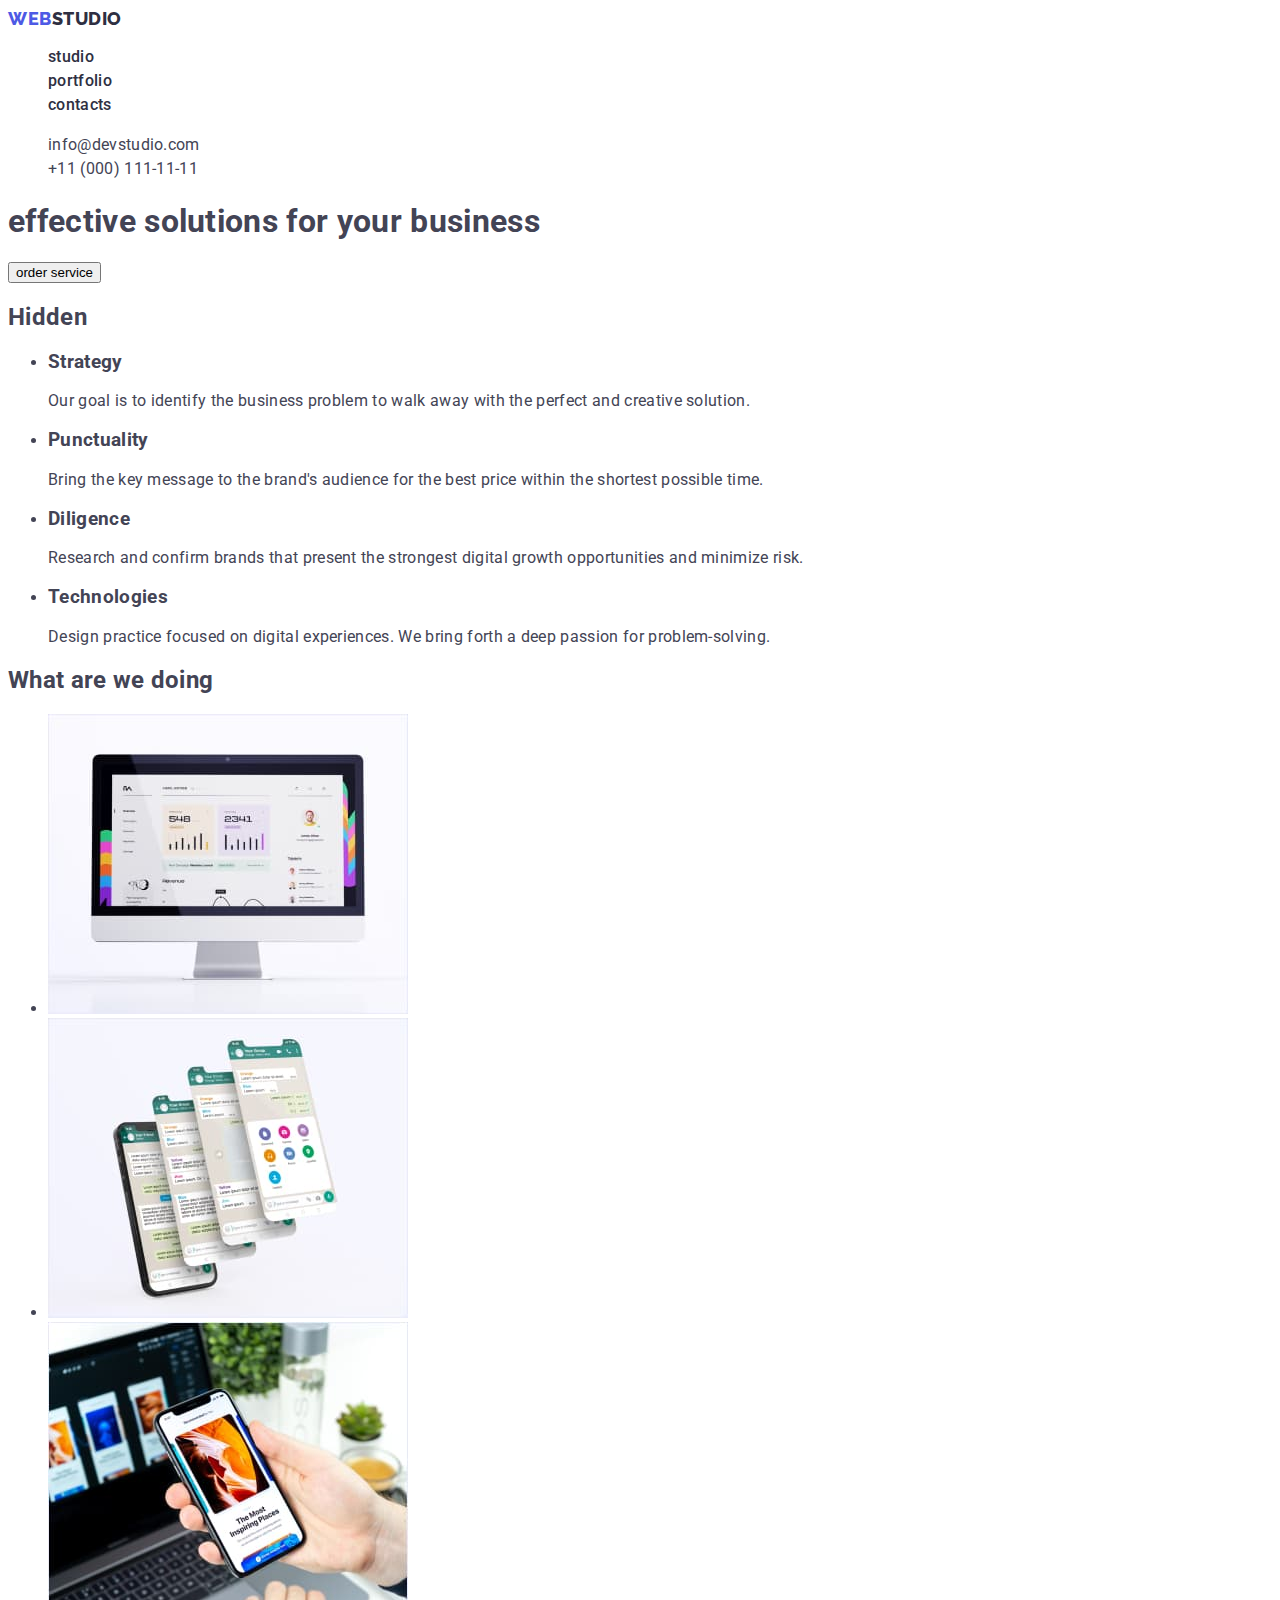
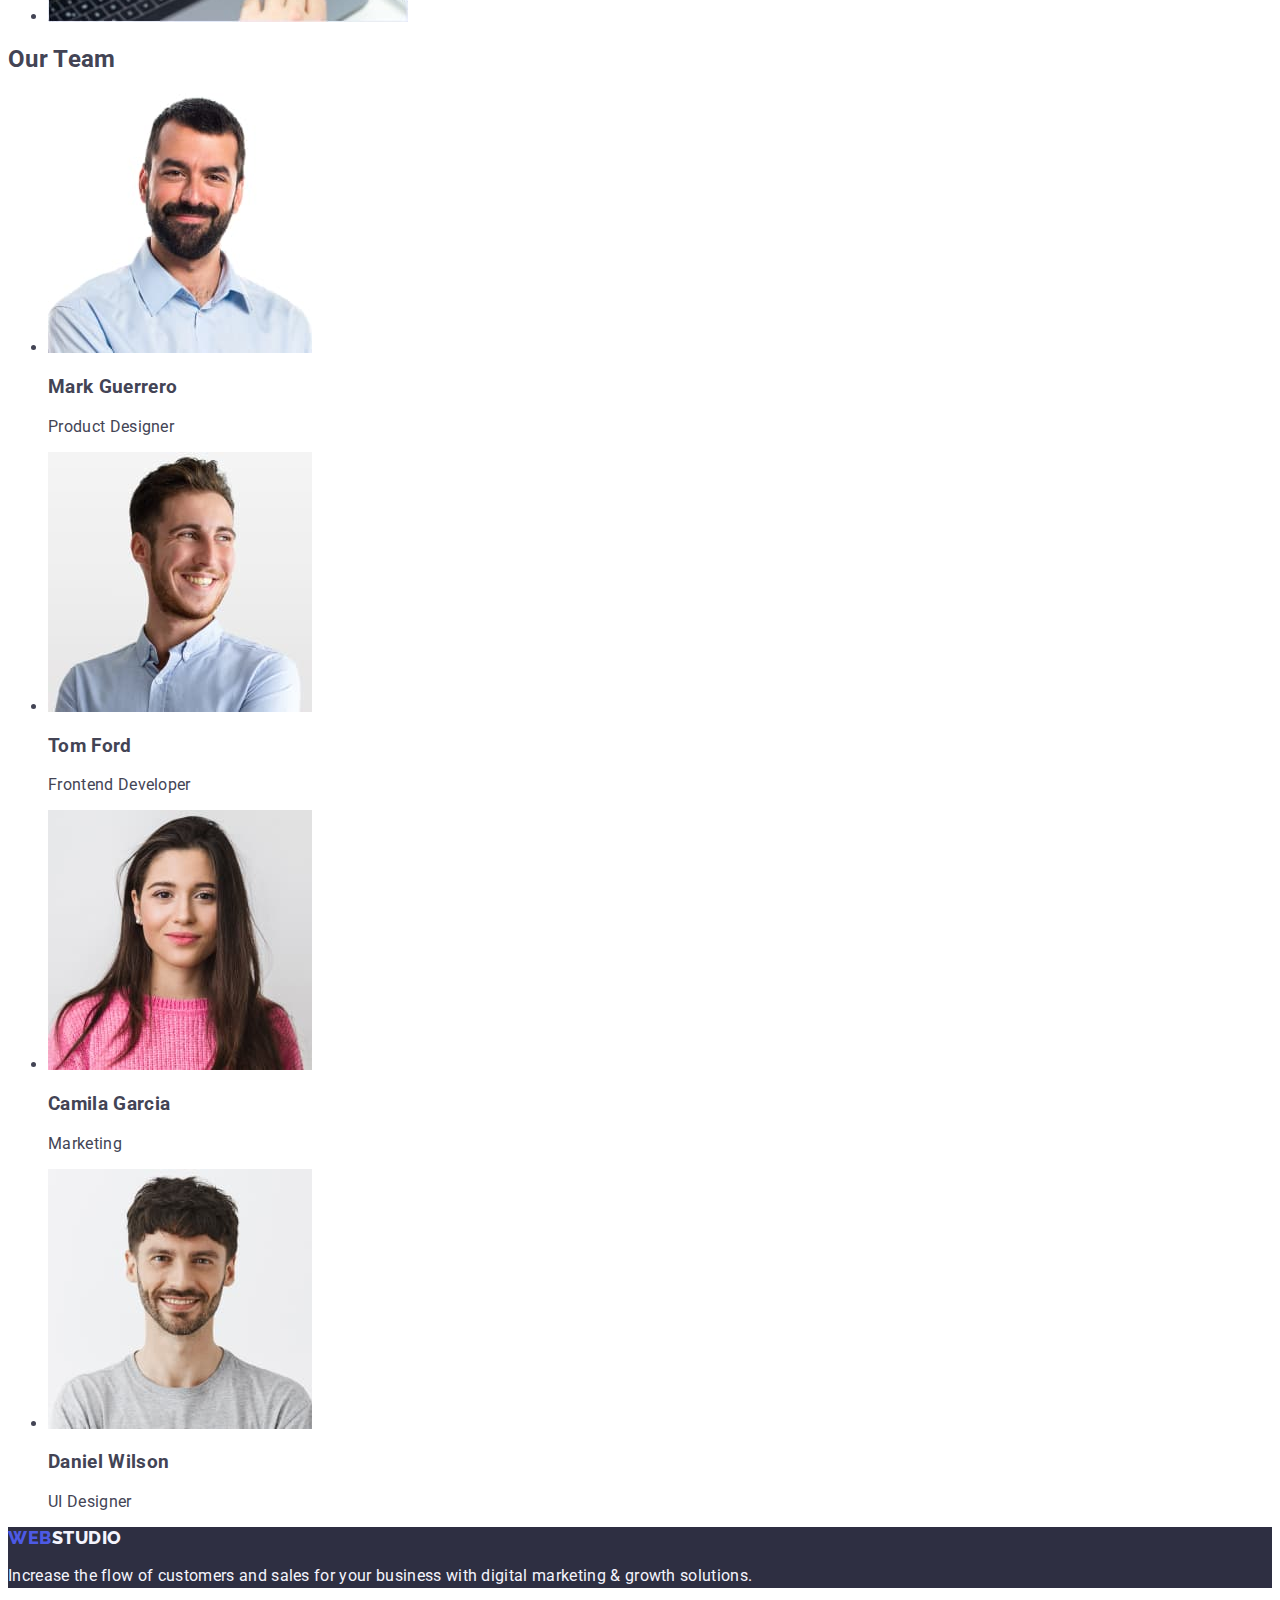
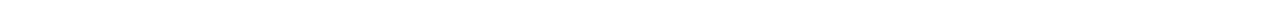
==== index.html @ 90126001 "update index.html" ====
<!DOCTYPE html>
<html lang="en">

<head>
    <meta charset="UTF-8">
    <meta name="viewport" content="width=device-width, initial-scale=1.0">
    <link rel="preconnect" href="https://fonts.googleapis.com">
    <link rel="preconnect" href="https://fonts.gstatic.com" crossorigin>
    <link
        href="https://fonts.googleapis.com/css2?family=Raleway:wght@800&family=Roboto:wght@400;500;700;900&display=swap"
        rel="stylesheet">
    <link rel="stylesheet" href="./css/styles.css">
    <title>web studio</title>
</head>

<body>
    <header class="header">
        <nav class="header-nav">
            <a class="header-nav__logo-blue link" href="./index.html">web<span
                    class="header-nav__logo-black">studio</span></a>
            <ul class="header-nav__list list">
                <li class="header-nav__item">
                    <a class="header-nav__link link" href="./index.html">studio</a>
                </li>
                <li class="header-nav__item">
                    <a class="header-nav__link link" href="./portfolio.html">portfolio</a>
                </li>
                <li class="header-nav__item">
                    <a class="header-nav__link link" href="">contacts</a>
                </li>
            </ul>
        </nav>
        <address class="header-contacts">
            <ul class="header-contacts__list list">
                <li class="header-contacts__item">
                    <a class="header-contacts__link link" href="mailto:info@devstudio.com">info@devstudio.com</a>
                </li>
                <li class="header-contacts__item">
                    <a class="header-contacts__link link" href="tel:+110001111111">+11 (000) 111-11-11</a>
                </li>
            </ul>
        </address>
    </header>

    <main>
        <section>
            <h1>effective solutions for your business</h1>
            <button type="button">order service</button>
        </section>

        <section>
            <!-- hidden title h2 -->
            <h2>Hidden</h2>
            <ul>
                <li>
                    <h3>Strategy</h3>
                    <p>
                        Our goal is to identify the business problem to walk away with the
                        perfect and creative solution.
                    </p>
                </li>
                <li>
                    <h3>Punctuality</h3>
                    <p>
                        Bring the key message to the brand's audience for the best price
                        within the shortest possible time.
                    </p>
                </li>
                <li>
                    <h3>Diligence</h3>
                    <p>
                        Research and confirm brands that present the strongest digital
                        growth opportunities and minimize risk.
                    </p>
                </li>
                <li>
                    <h3>Technologies</h3>
                    <p>
                        Design practice focused on digital experiences. We bring forth a
                        deep passion for problem-solving.
                    </p>
                </li>
            </ul>
        </section>
        
        <section>
            <h2>What are we doing</h2>
            <ul>
                <li>
                    <img 
                     src="./images/work1.jpg" 
                     alt="computer-monitor"
                     width="360" 
                    >
                </li>
                <li>
                    <img 
                     src="./images/work2.jpg" 
                     alt="phone-application"
                     width="360" 
                    >
                </li>
                <li>
                    <img 
                    src="./images/work3.jpg" 
                    alt="laptop-and-phone" 
                    width="360" 
                    >
                </li>
            </ul>
        </section>
        
        <section>
            <h2>Our Team</h2>
            <ul>
                <li>
                    <img src="./images/team-1.jpg" alt="photo Mark Guerrero" width="264" >
                    <h3>Mark Guerrero</h3>
                    <p>Product Designer</p>
                </li>
                <li>
                    <img src="./images/team-2.jpg" alt="photo Tom Ford" width="264" >
                    <h3>Tom Ford</h3>
                    <p>Frontend Developer</p>
                </li>
                <li>
                    <img 
                     src="./images/team-3.jpg"
                     alt="photo Camila Garcia" width="264" 
                     >
                    <h3>Camila Garcia</h3>
                    <p>Marketing</p>
                </li>
                <li>
                    <img src="./images/team-4.jpg" alt="photo Daniel Wilson" width="264" >
                    <h3>Daniel Wilson</h3>
                    <p>UI Designer</p>
                </li>
            </ul>
        </section>
    </main>

    <footer class="footer">
        <a class="footer__logo-blue link" href="./index.html">Web<span class="footer__logo-white">Studio</span></a>
        <p class="footer__text">
            Increase the flow of customers and sales for your business with digital
            marketing & growth solutions.
        </p>
    </footer>
    </body>
    
    </html>
---- css/styles.css ----
:root {
    --color-iris: #4d5ae5;
    --color-ocean: #404bbf;
    --color-navy-blue: #2e2f42;
    --color-green: #31d0aa;
    --color-slate: #434455;
    --color-light-slate: #8e8f99;
    --color-cornflower: #e7e9fc;
    --color-cloud: #f4f4fd;
    --color-navy-blue-modal: #2e2f42;
    --color-grey: #2e2f42;
    --color-white: #ffffff;
    --color-dairy: #fcfcfc;
}

body {
    font-family: 'Roboto', sans-serif;
    color: var(--color-slate);
    background-color: var(--color-white);
    font-size: 16px;
    letter-spacing: 0.02em;
}

.list {
    list-style: none;
}

.link {
    text-decoration: none;
}

/* Page Studio */

.header-nav__logo-blue {
    color: var(--color-iris);
    font-family: 'Raleway', sans-serif;
    font-weight: 800;
    font-size: 18px;
    line-height: 1.17;
    letter-spacing: 0.03em;
    text-transform: uppercase;
}

.header-nav__logo-black {
    color: var(--color-navy-blue);
    font-family: 'Raleway', sans-serif;
    font-weight: 800;
    font-size: 18px;
    line-height: 1.17;
    letter-spacing: 0.03em;
    text-transform: uppercase;
}

.header-nav__link {
    color: var(--color-navy-blue);
    font-weight: 500;
    font-size: 16px;
    line-height: 1.5;
}

.header-nav__link:hover,
.header-nav__link:focus {
    color: var(--color-ocean);
}

.header-contacts {
    font-style: normal;
}

.header-contacts__link {
    color: var(--color-slate);
    font-weight: 400;
    font-size: 16px;
    line-height: 1.5;
}

.header-contacts__link:hover,
.header-contacts__link:focus {
    color: var(--color-ocean);
}

.hero {
    background-color: var(--color-navy-blue);
}

.hero__title {
    color: var(--color-white);
    font-weight: 700;
    font-size: 56px;
    line-height: 1.07;
    letter-spacing: 0.02em;
    text-align: center;
}

.hero__button {
    color: var(--color-white);
    background-color: var(--color-iris);
    font-family: 'Roboto', sans-serif;
    font-weight: 500;
    font-size: 16px;
    line-height: 1.5;
    letter-spacing: 0.04em;
    cursor: pointer;
}

.hero__button:hover,
.hero__button:focus {
    background-color: var(--color-ocean);
}

.company__title {
    color: var(--color-navy-blue);
    font-weight: 500;
    font-size: 20px;
    line-height: 1.2;
    letter-spacing: 0.02em;
}

.company__text {
    color: var(--color-slate);
    font-weight: 400;
    font-size: 16px;
    line-height: 1.5;
}

.works__title {
    color: var(--color-navy-blue);
    font-weight: 700;
    font-size: 36px;
    line-height: 1.11;
    text-align: center;
    text-transform: capitalize;
}

.team {
    background-color: var(--color-cloud);
}

.team__title {
    color: var(--color-navy-blue);
    font-weight: 700;
    font-size: 36px;
    line-height: 1.11;
    text-align: center;
    letter-spacing: 0.02em;
    text-transform: capitalize;
}

.team__list {
    background-color: var(--color-white);
}

.team__item {
    background-color: var(--color-white);
}

.team__specialist {
    color: var(--color-navy-blue);
    font-weight: 500;
    font-size: 20px;
    line-height: 1.2;
    letter-spacing: 0.02em;
}

.team__job-title {
    color: var(--color-slate);
    font-weight: 400;
    font-size: 16px;
    line-height: 1.5;
}

.footer {
    background-color: var(--color-navy-blue);
}

.footer__logo-blue {
    color: var(--color-iris);
    font-family: 'Raleway', sans-serif;
    font-weight: 800;
    font-size: 18px;
    line-height: 1.17;
    letter-spacing: 0.03em;
    text-transform: uppercase;
}

.footer__logo-white {
    color: var(--color-cloud);
    font-family: 'Raleway', sans-serif;
    font-weight: 800;
    font-size: 18px;
    line-height: 1.17;
    letter-spacing: 0.03em;
    text-transform: uppercase;
}

.footer__text {
    color: var(--color-cloud);
    font-weight: 400;
    font-size: 16px;
    line-height: 1.5;
}

/* Page Portfolio */

.gallery-filter__button {
    color: var(--color-iris);
    background-color: var(--color-cloud);
    font-family: 'Roboto', sans-serif;
    font-weight: 500;
    font-size: 16px;
    line-height: 1.5;
    letter-spacing: 0.04em;
    cursor: pointer;
}

.gallery-filter__button:hover,
.gallery-filter__button:focus {
    color: var(--color-white);
    background-color: var(--color-ocean);
}

.gallery__title {
    color: var(--color-navy-blue);
    font-weight: 500;
    font-size: 20px;
    line-height: 1.2;
    letter-spacing: 0.02em;
}

.gallery__text {
    color: var(--color-slate);
    font-weight: 400;
    font-size: 16px;
    line-height: 1.5;
    letter-spacing: 0.02em;
}
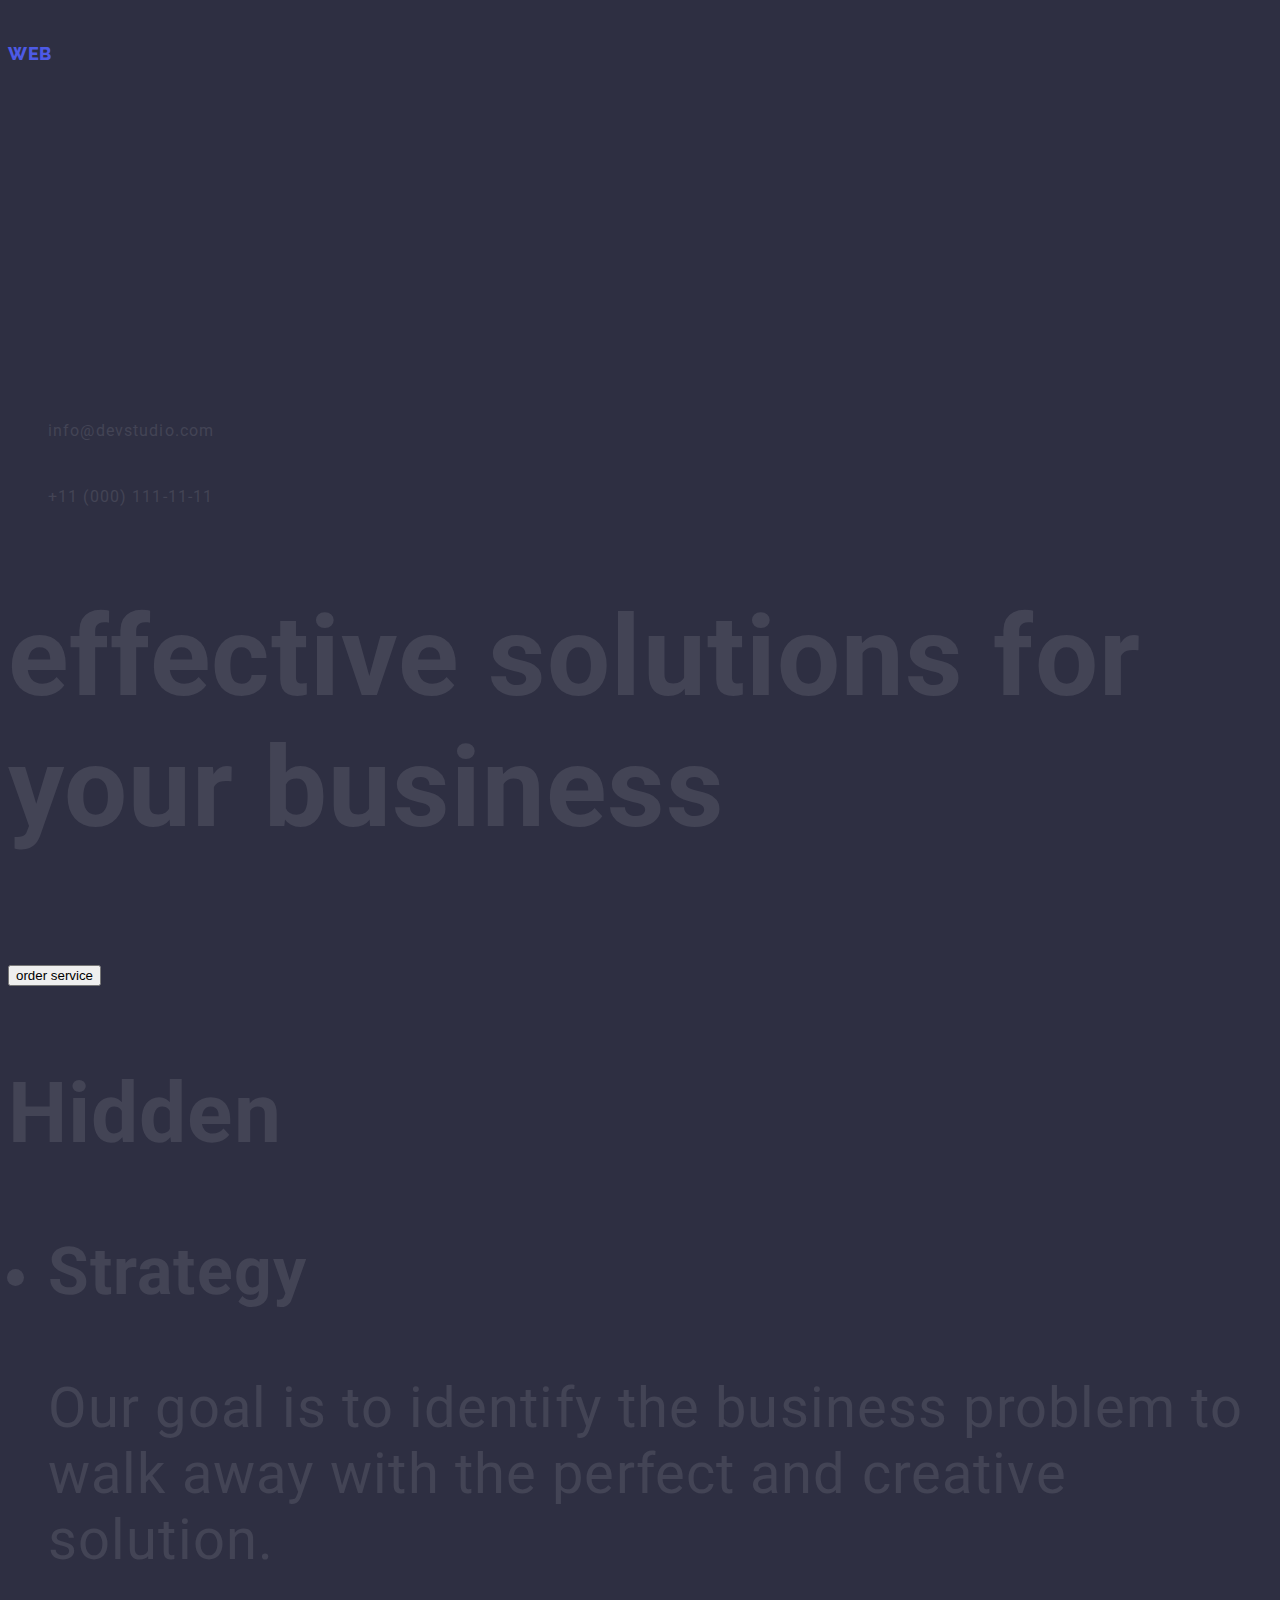
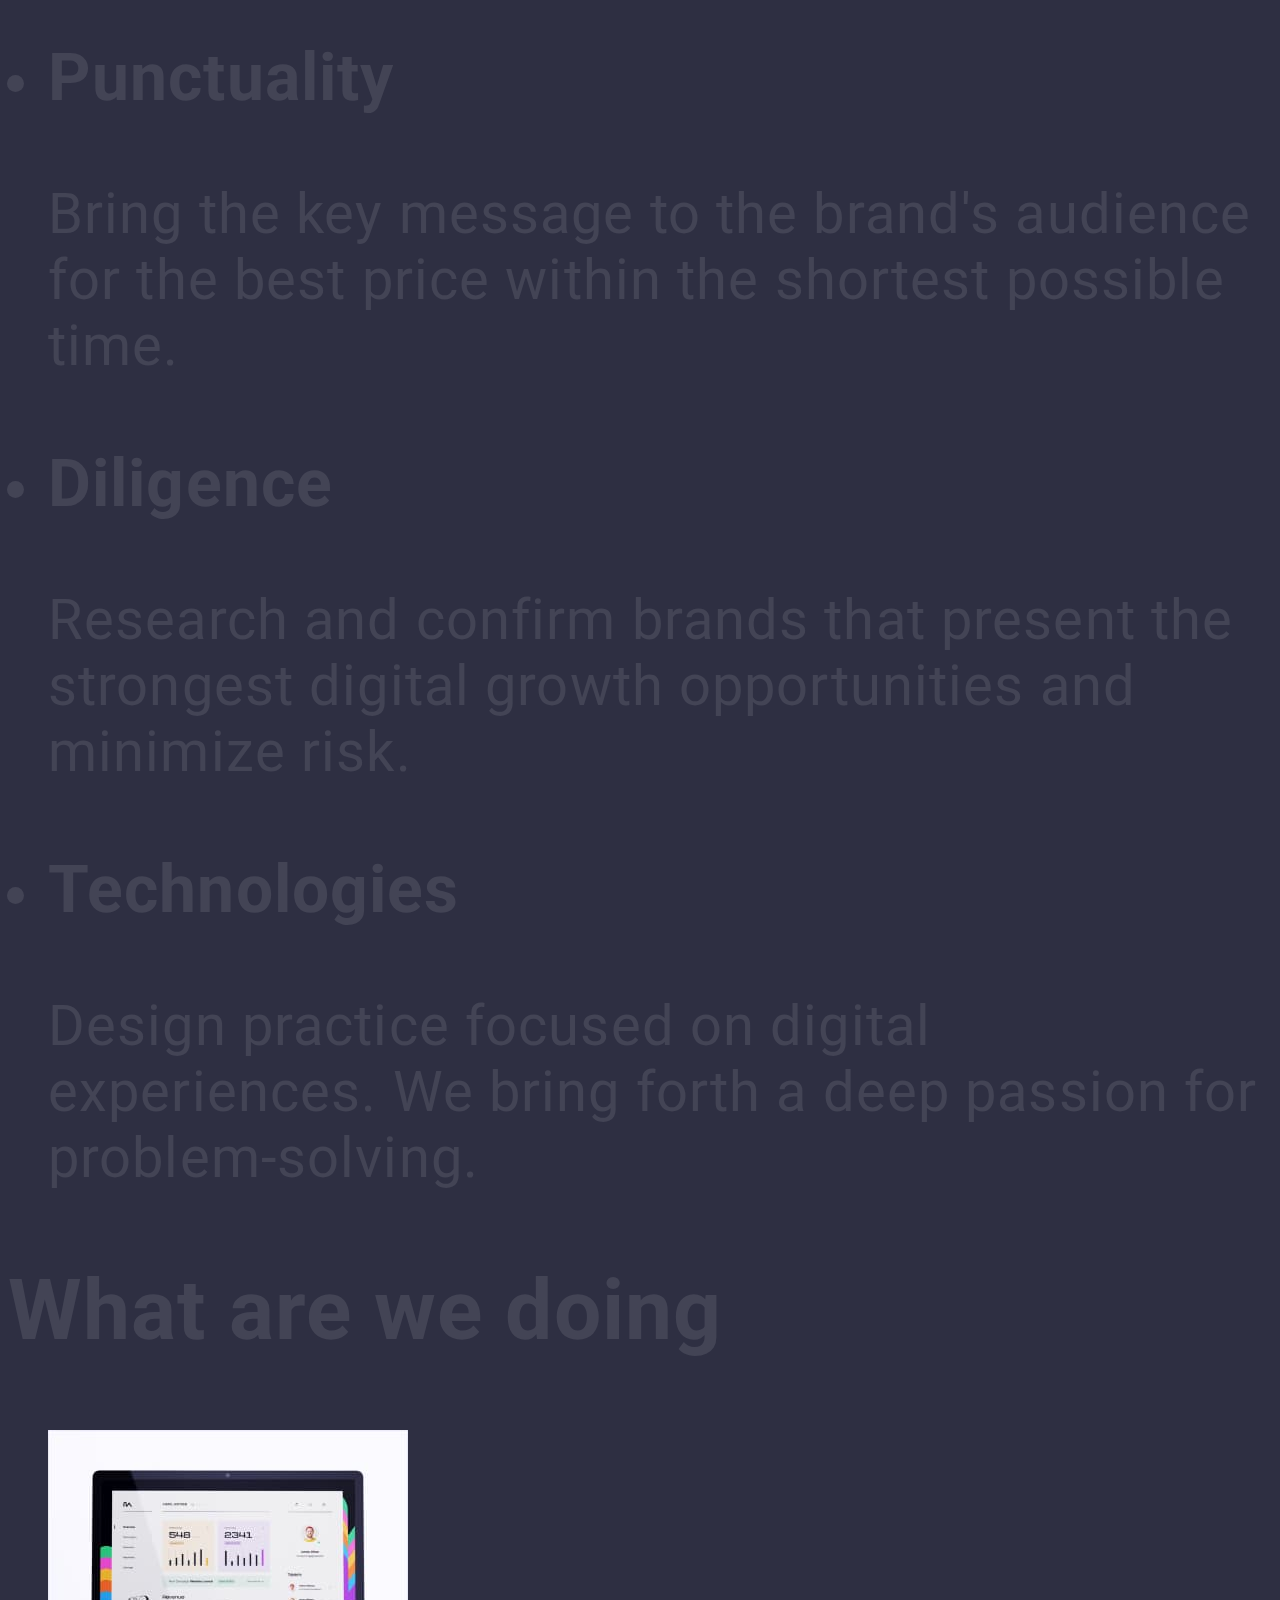
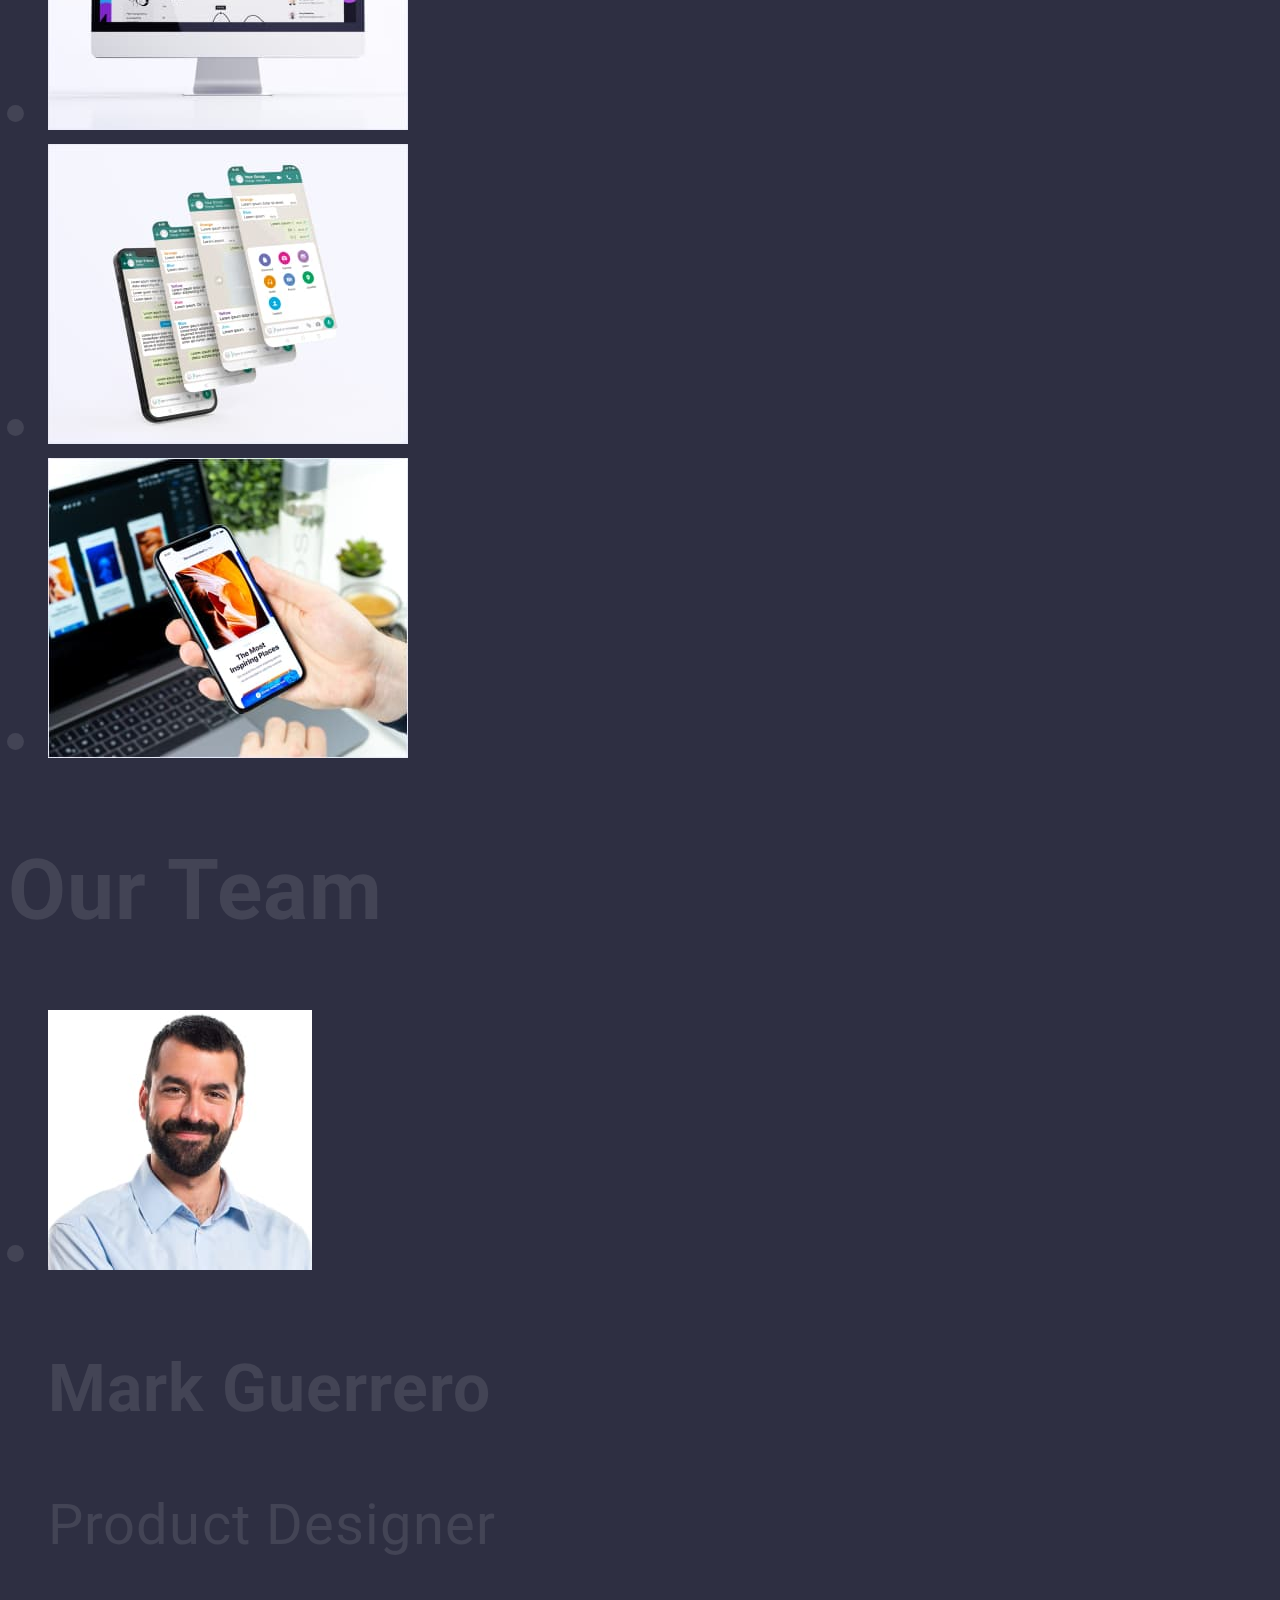
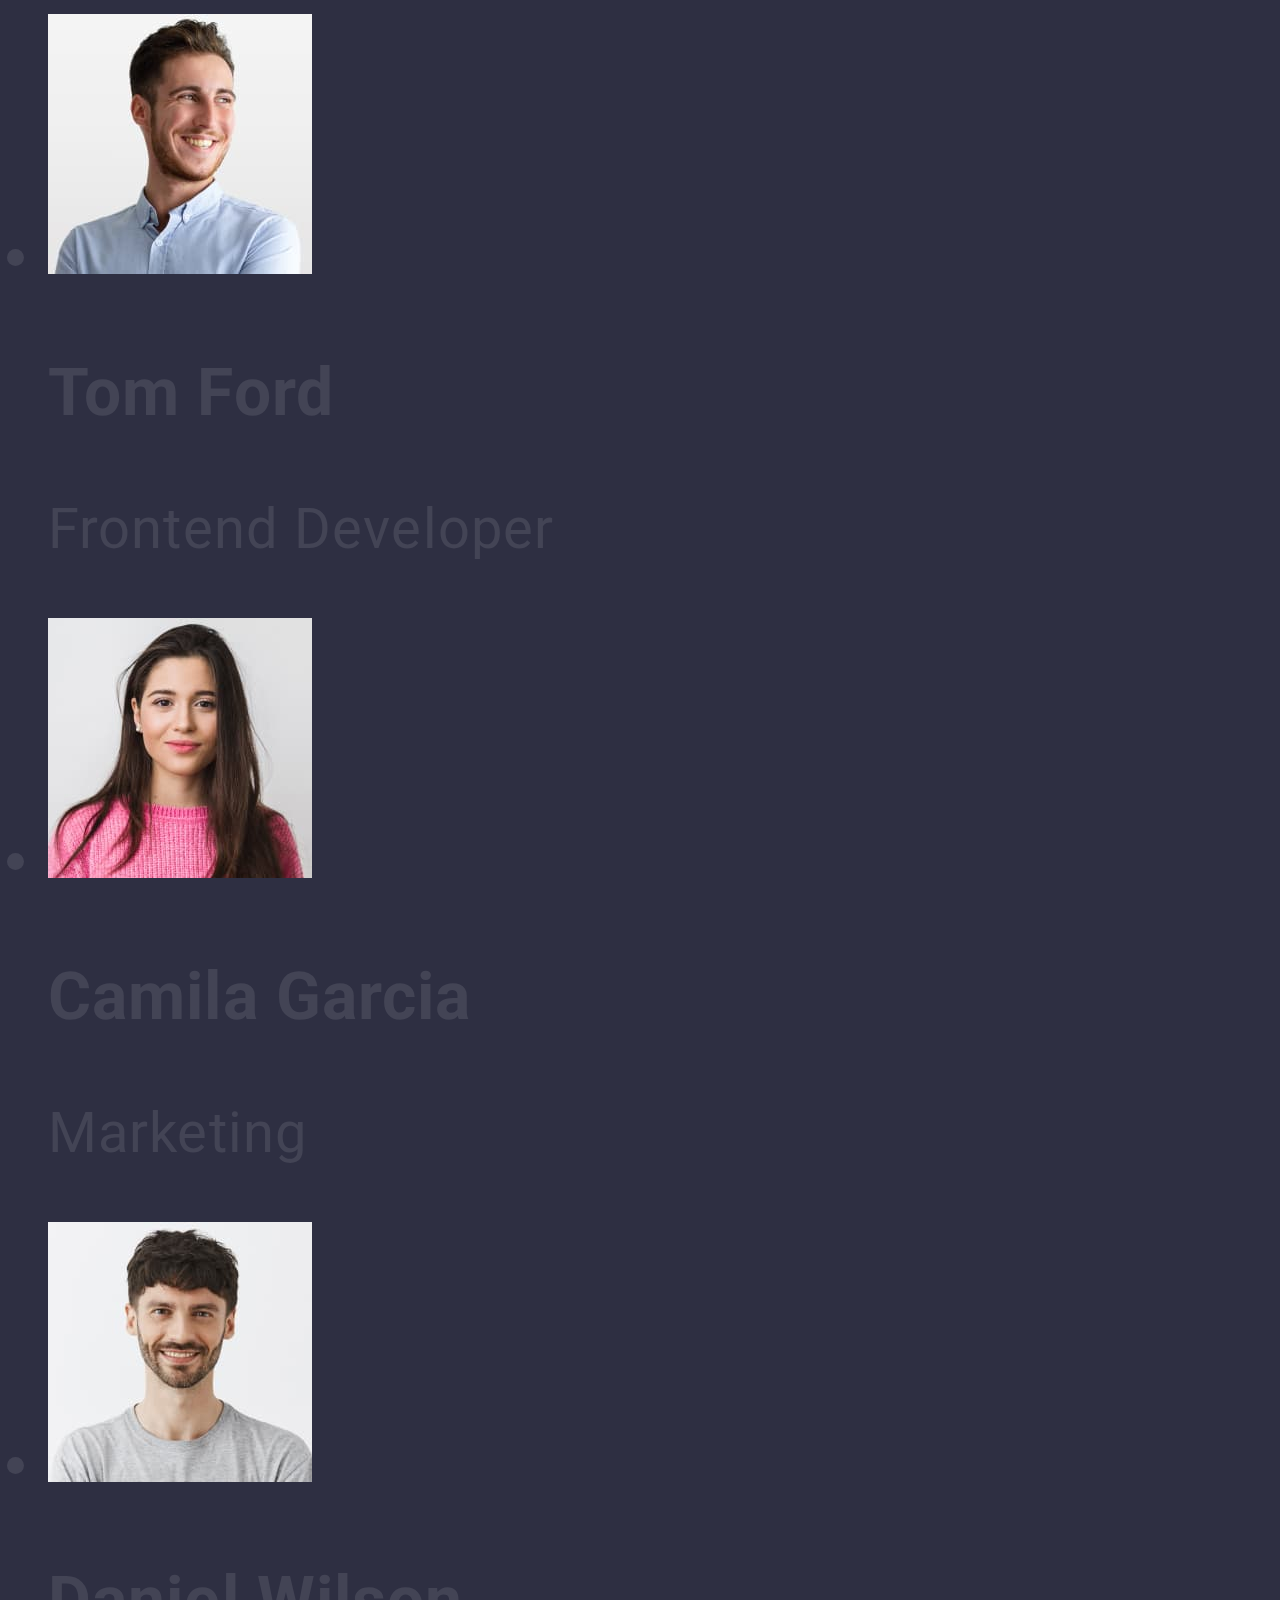
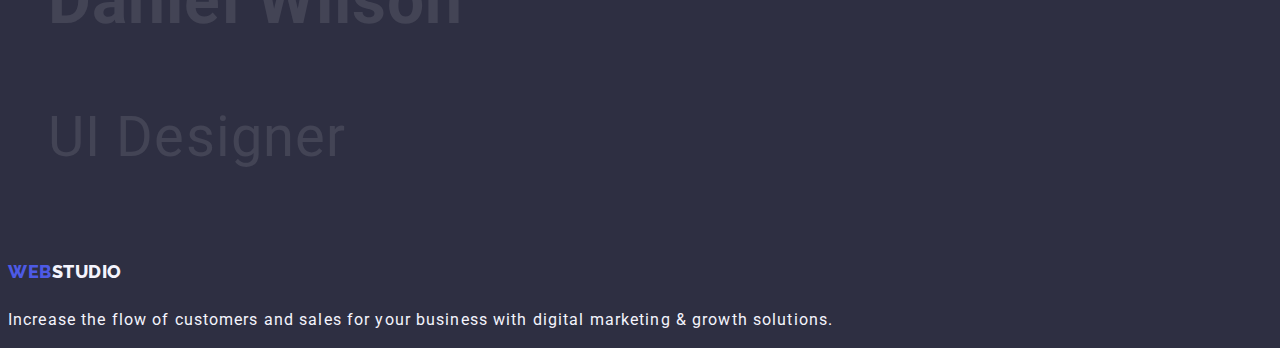
==== commit 21e0ecb5: "update index.html" ====
--- a/index.html
+++ b/index.html
@@ -2,31 +2,32 @@
 <html lang="en">
 
 <head>
-    <meta charset="UTF-8">
-    <meta name="viewport" content="width=device-width, initial-scale=1.0">
-    <link rel="preconnect" href="https://fonts.googleapis.com">
-    <link rel="preconnect" href="https://fonts.gstatic.com" crossorigin>
+    <meta charset="UTF-8" />
+    <meta name="viewport" content="width=device-width, initial-scale=1.0" />
+    <link rel="preconnect" href="https://fonts.googleapis.com" />
+    <link rel="preconnect" href="https://fonts.gstatic.com" crossorigin />
     <link
         href="https://fonts.googleapis.com/css2?family=Raleway:wght@800&family=Roboto:wght@400;500;700;900&display=swap"
-        rel="stylesheet">
-    <link rel="stylesheet" href="./css/styles.css">
-    <title>web studio</title>
+        rel="stylesheet" />
+    <link rel="stylesheet" href="./css/styles.css" />
+    <link rel="shortcut icon" href="./images/favicon.ico" />
+    <title>Portfolio</title>
 </head>
 
 <body>
     <header class="header">
         <nav class="header-nav">
-            <a class="header-nav__logo-blue link" href="./index.html">web<span
-                    class="header-nav__logo-black">studio</span></a>
+            <a class="header-nav__logo-blue link" href="./index.html">Web<span
+                    class="header-nav__logo-black">Studio</span></a>
             <ul class="header-nav__list list">
                 <li class="header-nav__item">
-                    <a class="header-nav__link link" href="./index.html">studio</a>
+                    <a class="header-nav__link link" href="./index.html">Studio</a>
                 </li>
                 <li class="header-nav__item">
-                    <a class="header-nav__link link" href="./portfolio.html">portfolio</a>
+                    <a class="header-nav__link link" href="./portfolio.html">Portfolio</a>
                 </li>
                 <li class="header-nav__item">
-                    <a class="header-nav__link link" href="">contacts</a>
+                    <a class="header-nav__link link" href="">Contacts</a>
                 </li>
             </ul>
         </nav>
--- a/css/styles.css
+++ b/css/styles.css
@@ -16,11 +16,31 @@
 body {
     font-family: 'Roboto', sans-serif;
     color: var(--color-slate);
-    background-color: var(--color-white);
-    font-size: 16px;
-    letter-spacing: 0.02em;
-}
-
+    background-color: #2e2f42;
+    font-size: 56px;
+    letter-spacing: 0.02em;
+}
+
+.button {
+    line-height: 1.5;
+    letter-spacing: 0.04em;
+    color: #ffffff;
+    background-color: #4D5AE5;
+    font-family: "Roboto", sans-serif;
+    font-weight: 500;
+    font-size: 16px;
+    cursor: pointer;
+    transition: background-color 0.3s ease;
+    /* Доданий перехід для зміни кольору фону */
+}
+
+.button:hover {
+    background-color: #404BBF;
+}
+
+.button:focus {
+    background-color: #404BBF;
+}
 .list {
     list-style: none;
 }
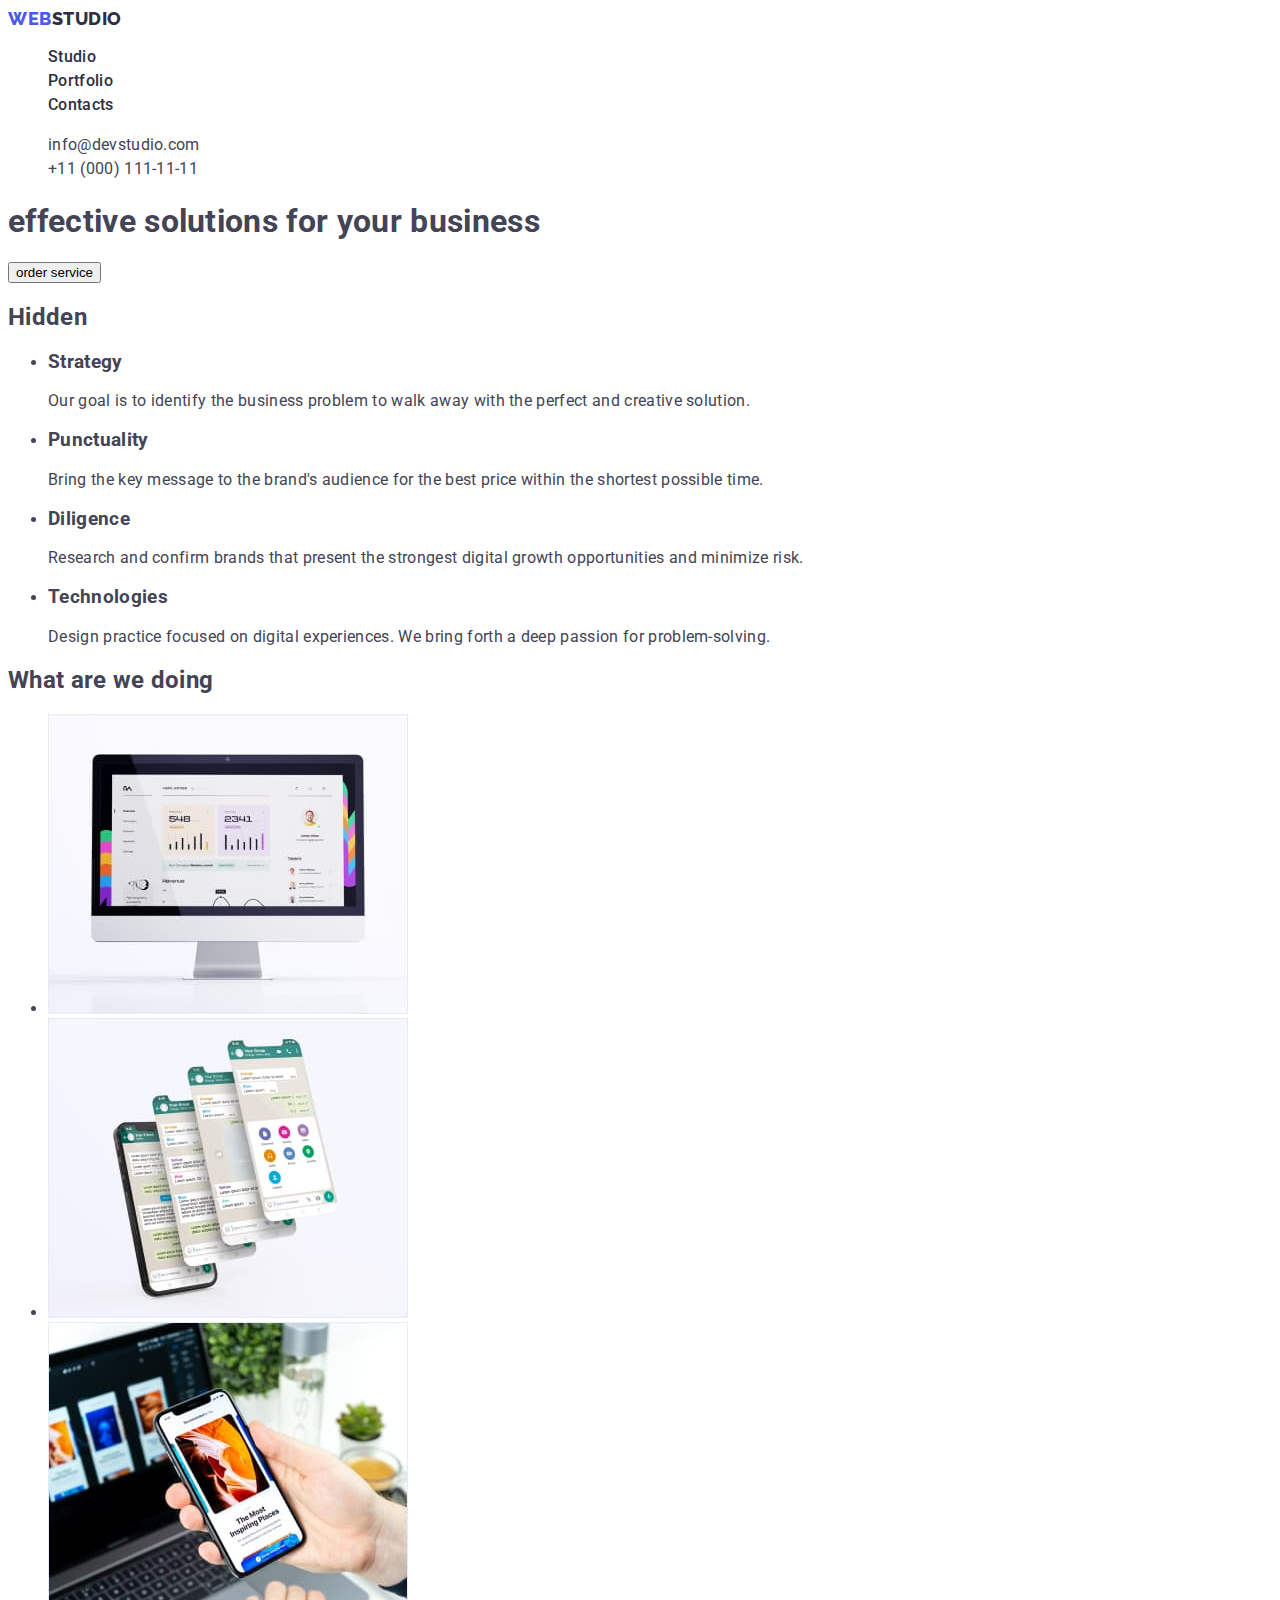
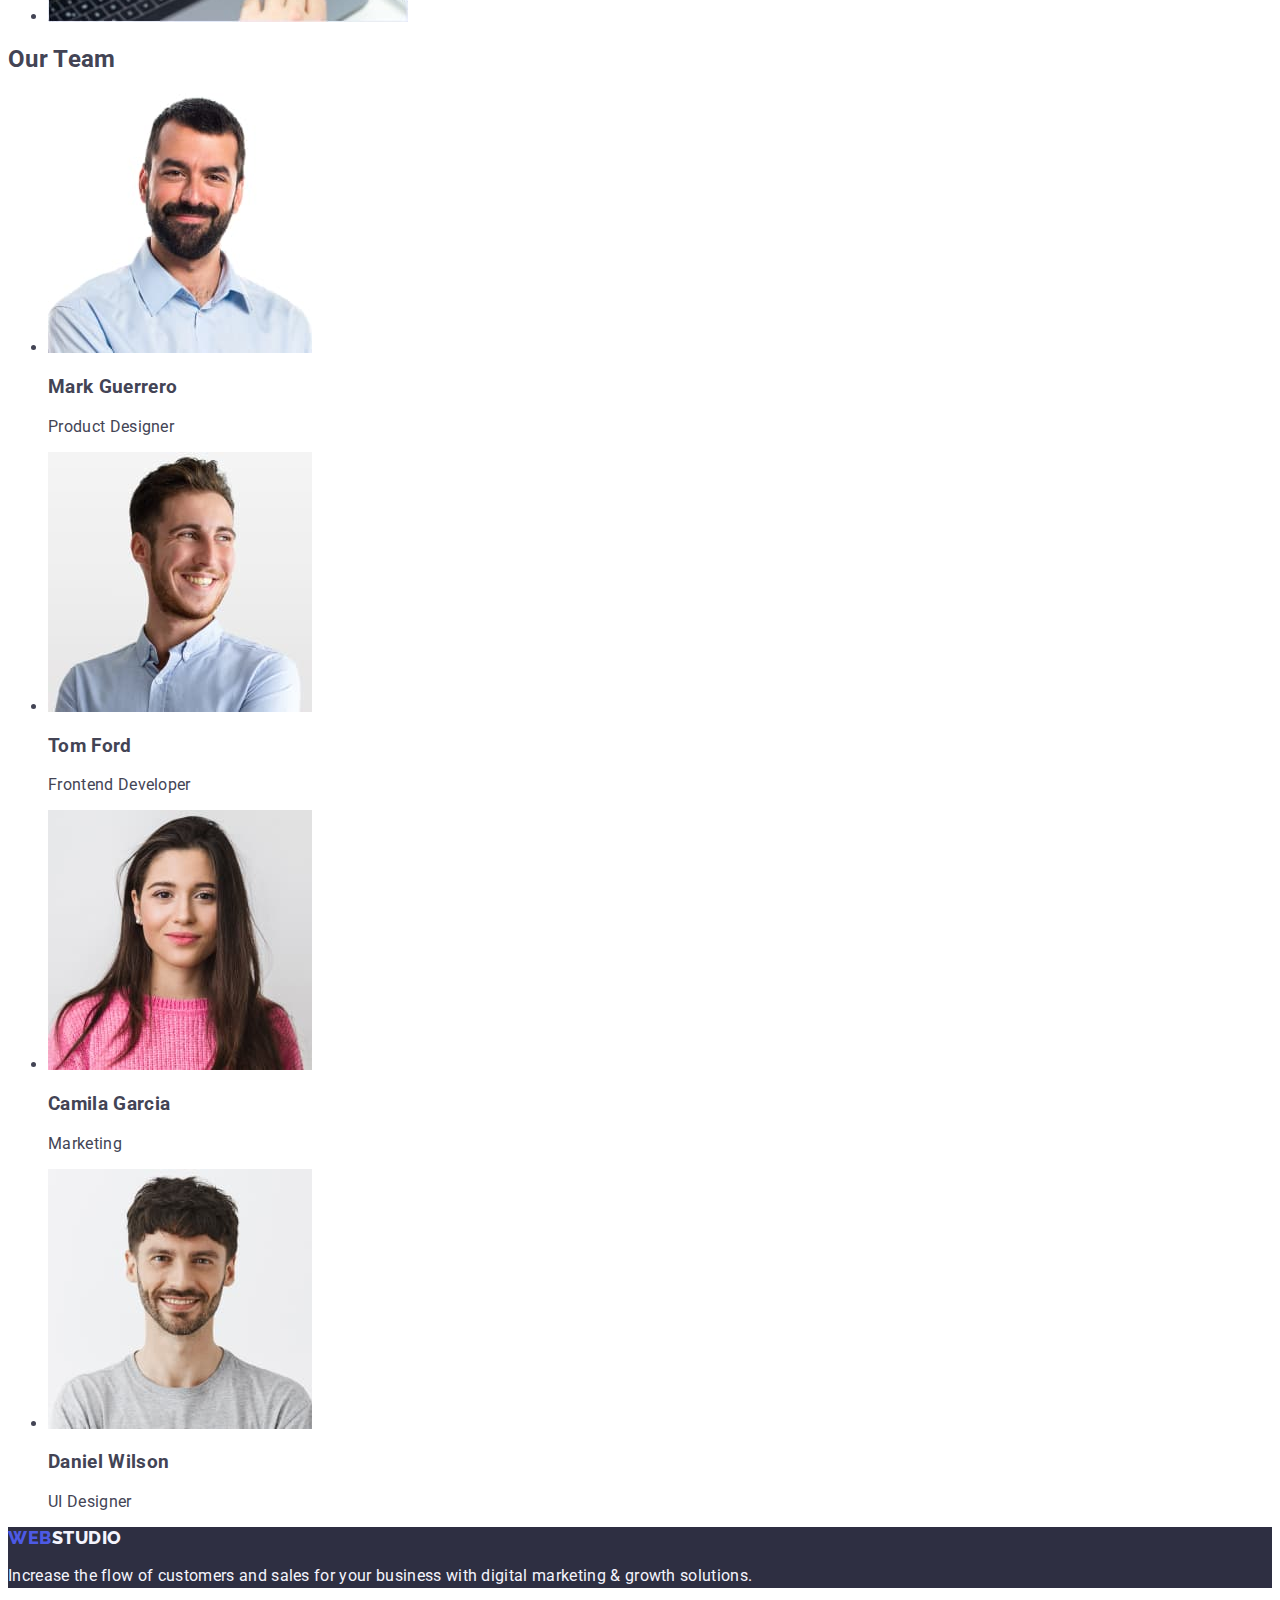
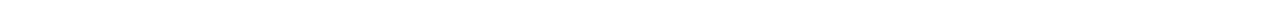
==== commit 92b8701c: "update index.html" ====
--- a/index.html
+++ b/index.html
@@ -11,7 +11,7 @@
         rel="stylesheet" />
     <link rel="stylesheet" href="./css/styles.css" />
     <link rel="shortcut icon" href="./images/favicon.ico" />
-    <title>Portfolio</title>
+    <title>Web Studio</title>
 </head>
 
 <body>
--- a/css/styles.css
+++ b/css/styles.css
@@ -16,31 +16,11 @@
 body {
     font-family: 'Roboto', sans-serif;
     color: var(--color-slate);
-    background-color: #2e2f42;
-    font-size: 56px;
-    letter-spacing: 0.02em;
-}
-
-.button {
-    line-height: 1.5;
-    letter-spacing: 0.04em;
-    color: #ffffff;
-    background-color: #4D5AE5;
-    font-family: "Roboto", sans-serif;
-    font-weight: 500;
-    font-size: 16px;
-    cursor: pointer;
-    transition: background-color 0.3s ease;
-    /* Доданий перехід для зміни кольору фону */
-}
-
-.button:hover {
-    background-color: #404BBF;
-}
-
-.button:focus {
-    background-color: #404BBF;
-}
+    background-color: #FFFFFF;
+    font-size: 16px;
+    letter-spacing: 0.02em;
+}
+
 .list {
     list-style: none;
 }
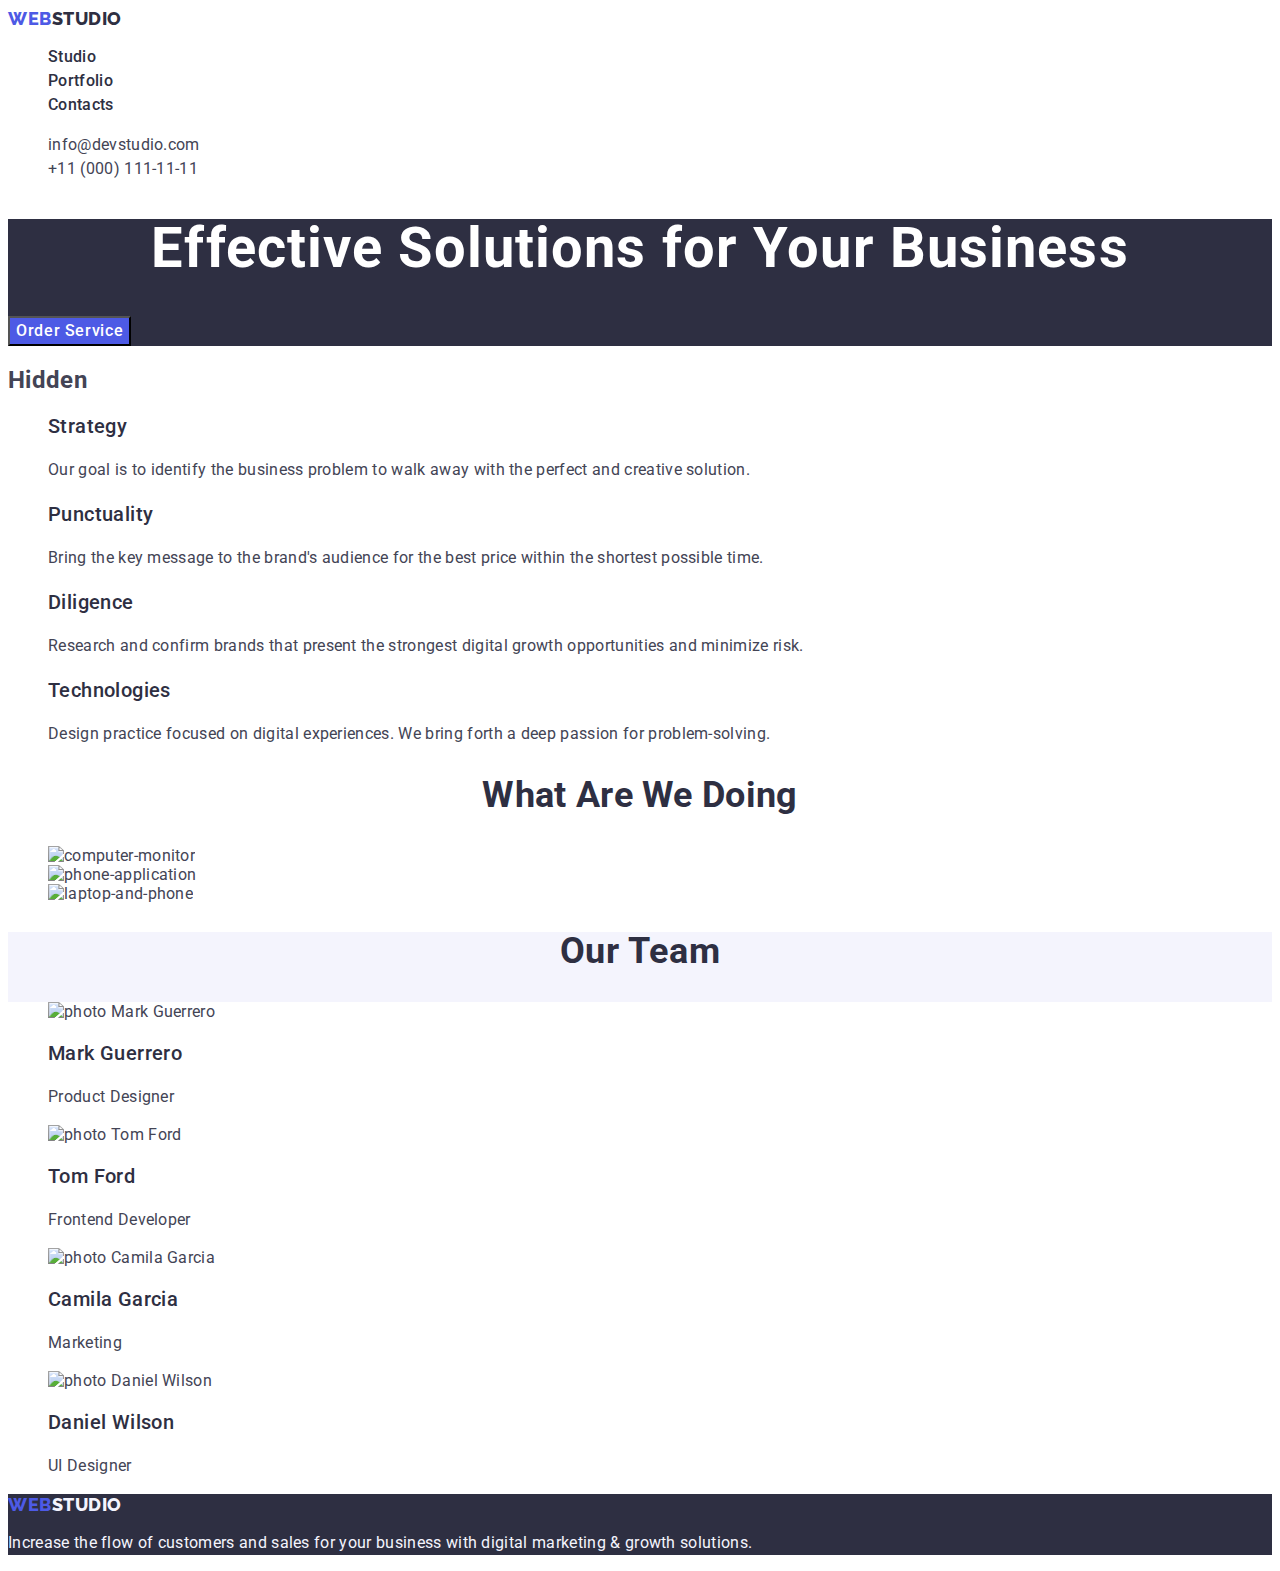
==== commit b30df602: "update.html" ====
--- a/index.html
+++ b/index.html
@@ -44,98 +44,82 @@
     </header>
 
     <main>
-        <section>
-            <h1>effective solutions for your business</h1>
-            <button type="button">order service</button>
+        <section class="hero">
+            <h1 class="hero__title">Effective Solutions for Your Business</h1>
+            <button class="hero__button" type="button">Order Service</button>
         </section>
 
-        <section>
-            <!-- hidden title h2 -->
-            <h2>Hidden</h2>
-            <ul>
-                <li>
-                    <h3>Strategy</h3>
-                    <p>
+        <section class="company">
+            <h2 class="hidden">Hidden</h2>
+            <ul class="company__list list">
+                <li class="company__item">
+                    <h3 class="company__title">Strategy</h3>
+                    <p class="company__text">
                         Our goal is to identify the business problem to walk away with the
                         perfect and creative solution.
                     </p>
                 </li>
-                <li>
-                    <h3>Punctuality</h3>
-                    <p>
+                <li class="company__item">
+                    <h3 class="company__title">Punctuality</h3>
+                    <p class="company__text">
                         Bring the key message to the brand's audience for the best price
                         within the shortest possible time.
                     </p>
                 </li>
-                <li>
-                    <h3>Diligence</h3>
-                    <p>
+                <li class="company__item">
+                    <h3 class="company__title">Diligence</h3>
+                    <p class="company__text">
                         Research and confirm brands that present the strongest digital
                         growth opportunities and minimize risk.
                     </p>
                 </li>
-                <li>
-                    <h3>Technologies</h3>
-                    <p>
+                <li class="company__item">
+                    <h3 class="company__title">Technologies</h3>
+                    <p class="company__text">
                         Design practice focused on digital experiences. We bring forth a
                         deep passion for problem-solving.
                     </p>
                 </li>
             </ul>
         </section>
-        
-        <section>
-            <h2>What are we doing</h2>
-            <ul>
-                <li>
-                    <img 
-                     src="./images/work1.jpg" 
-                     alt="computer-monitor"
-                     width="360" 
-                    >
+
+        <section class="works">
+            <h2 class="works__title">What are we doing</h2>
+            <ul class="works__list list">
+                <li class="works__item">
+                    <img class="works__image" src="./images/work-01.jpg" alt="computer-monitor" width="360" />
                 </li>
-                <li>
-                    <img 
-                     src="./images/work2.jpg" 
-                     alt="phone-application"
-                     width="360" 
-                    >
+                <li class="works__item">
+                    <img class="works__image" src="./images/work-02.jpg" alt="phone-application" width="360" />
                 </li>
-                <li>
-                    <img 
-                    src="./images/work3.jpg" 
-                    alt="laptop-and-phone" 
-                    width="360" 
-                    >
+                <li class="works__item">
+                    <img class="works__image" src="./images/work-03.jpg" alt="laptop-and-phone" width="360" />
                 </li>
             </ul>
         </section>
-        
-        <section>
-            <h2>Our Team</h2>
-            <ul>
-                <li>
-                    <img src="./images/team-1.jpg" alt="photo Mark Guerrero" width="264" >
-                    <h3>Mark Guerrero</h3>
-                    <p>Product Designer</p>
+
+        <section class="team">
+            <h2 class="team__title">Our Team</h2>
+            <ul class="team__list list">
+                <li class="team__item">
+                    <img class="team__image" src="./images/team-01.jpg" alt="photo Mark Guerrero" width="264" />
+                    <h3 class="team__specialist">Mark Guerrero</h3>
+                    <p class="team__job-title">Product Designer</p>
                 </li>
-                <li>
-                    <img src="./images/team-2.jpg" alt="photo Tom Ford" width="264" >
-                    <h3>Tom Ford</h3>
-                    <p>Frontend Developer</p>
+                <li class="team__item">
+                    <img class="team__image" src="./images/team-02.jpg" alt="photo Tom Ford" width="264" />
+                    <h3 class="team__specialist">Tom Ford</h3>
+                    <p class="team__job-title">Frontend Developer</p>
                 </li>
-                <li>
-                    <img 
-                     src="./images/team-3.jpg"
-                     alt="photo Camila Garcia" width="264" 
-                     >
-                    <h3>Camila Garcia</h3>
-                    <p>Marketing</p>
+                <li class="team__item">
+                    <img class="team__image" src="./images/team-03.jpg" alt="photo Camila Garcia" width="264" />
+                    <h3 class="team__specialist">Camila Garcia</h3>
+                    <p class="team__job-title">Marketing</p>
                 </li>
-                <li>
-                    <img src="./images/team-4.jpg" alt="photo Daniel Wilson" width="264" >
-                    <h3>Daniel Wilson</h3>
-                    <p>UI Designer</p>
+                <li class="team__item">
+                    <img class="team__image" src="./images/team-04.jpg" alt="photo Daniel Wilson" width="264" />
+                    <h3 class="team__specialist">Daniel Wilson</h3>
+                    <p class="team__job-title">UI Designer</p>
                 </li>
             </ul>
         </section>
@@ -148,6 +132,6 @@
             marketing & growth solutions.
         </p>
     </footer>
-    </body>
-    
-    </html>+</body>
+
+</html>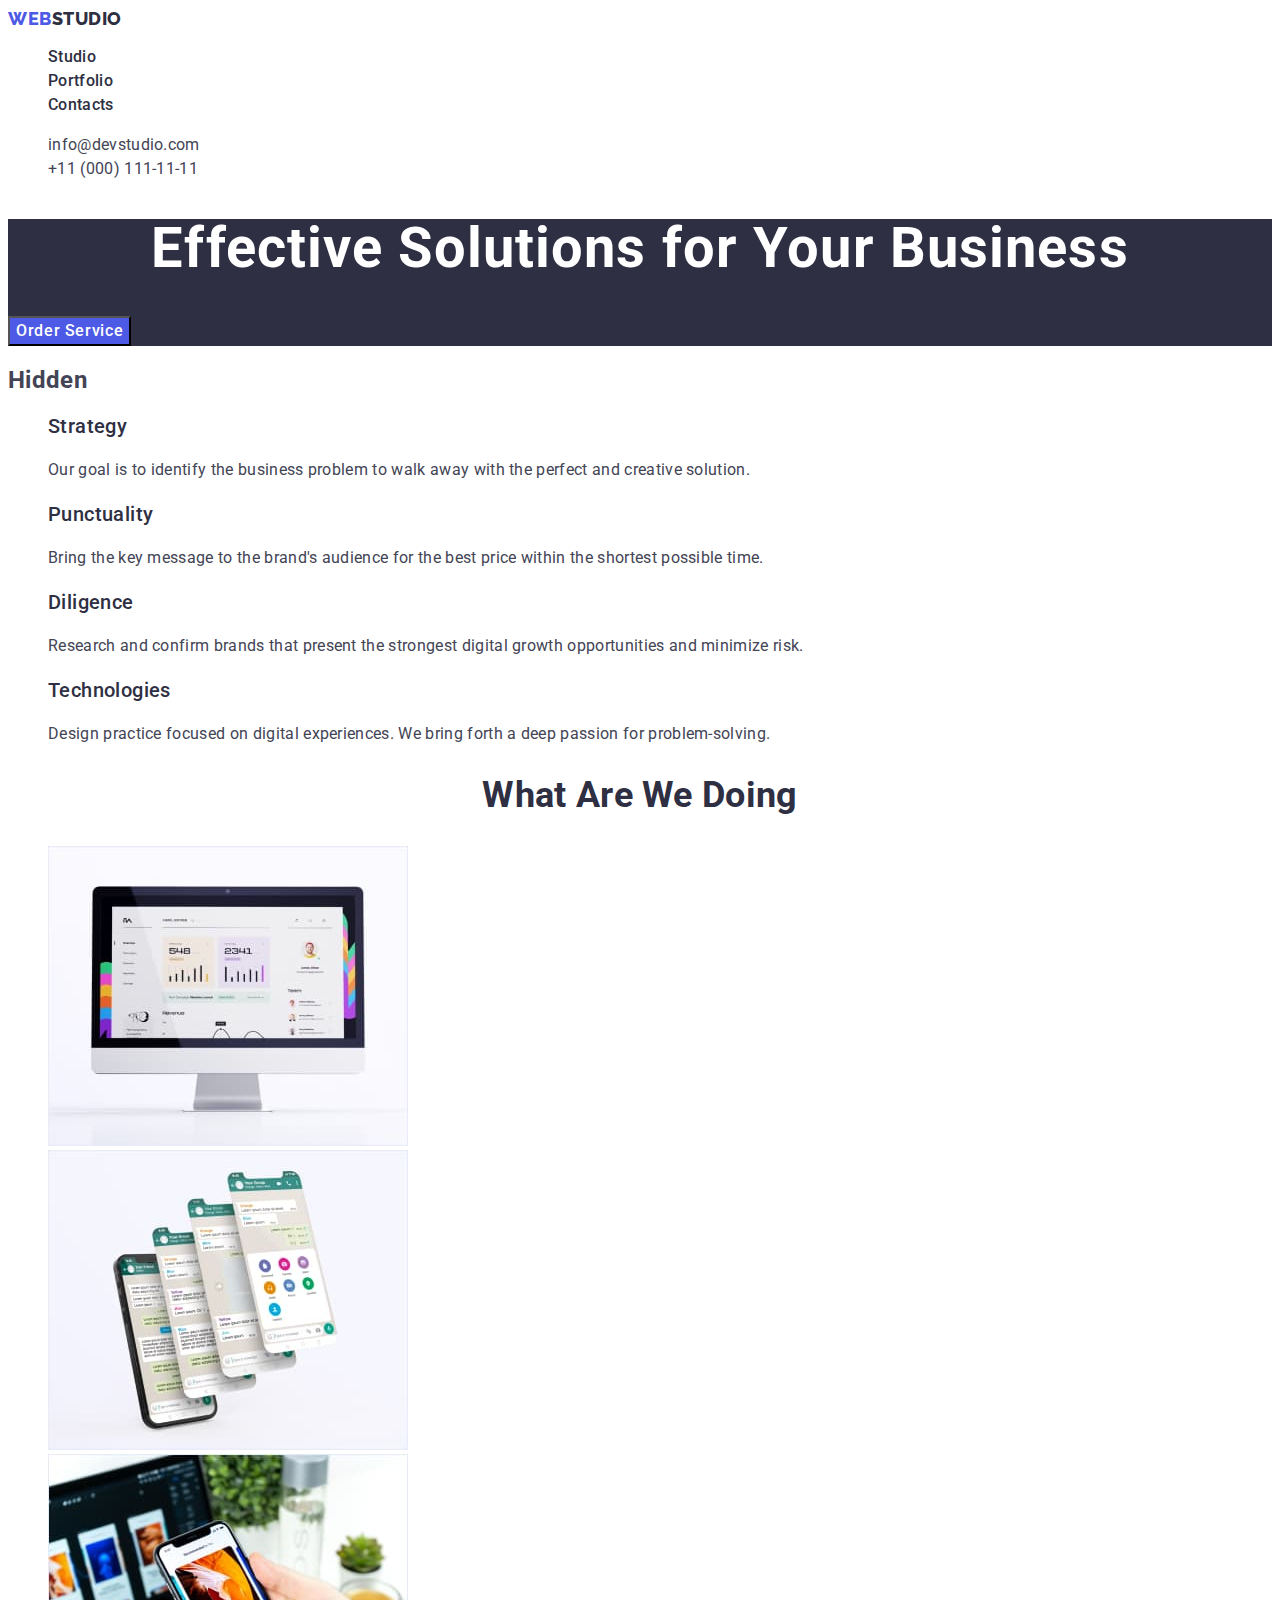
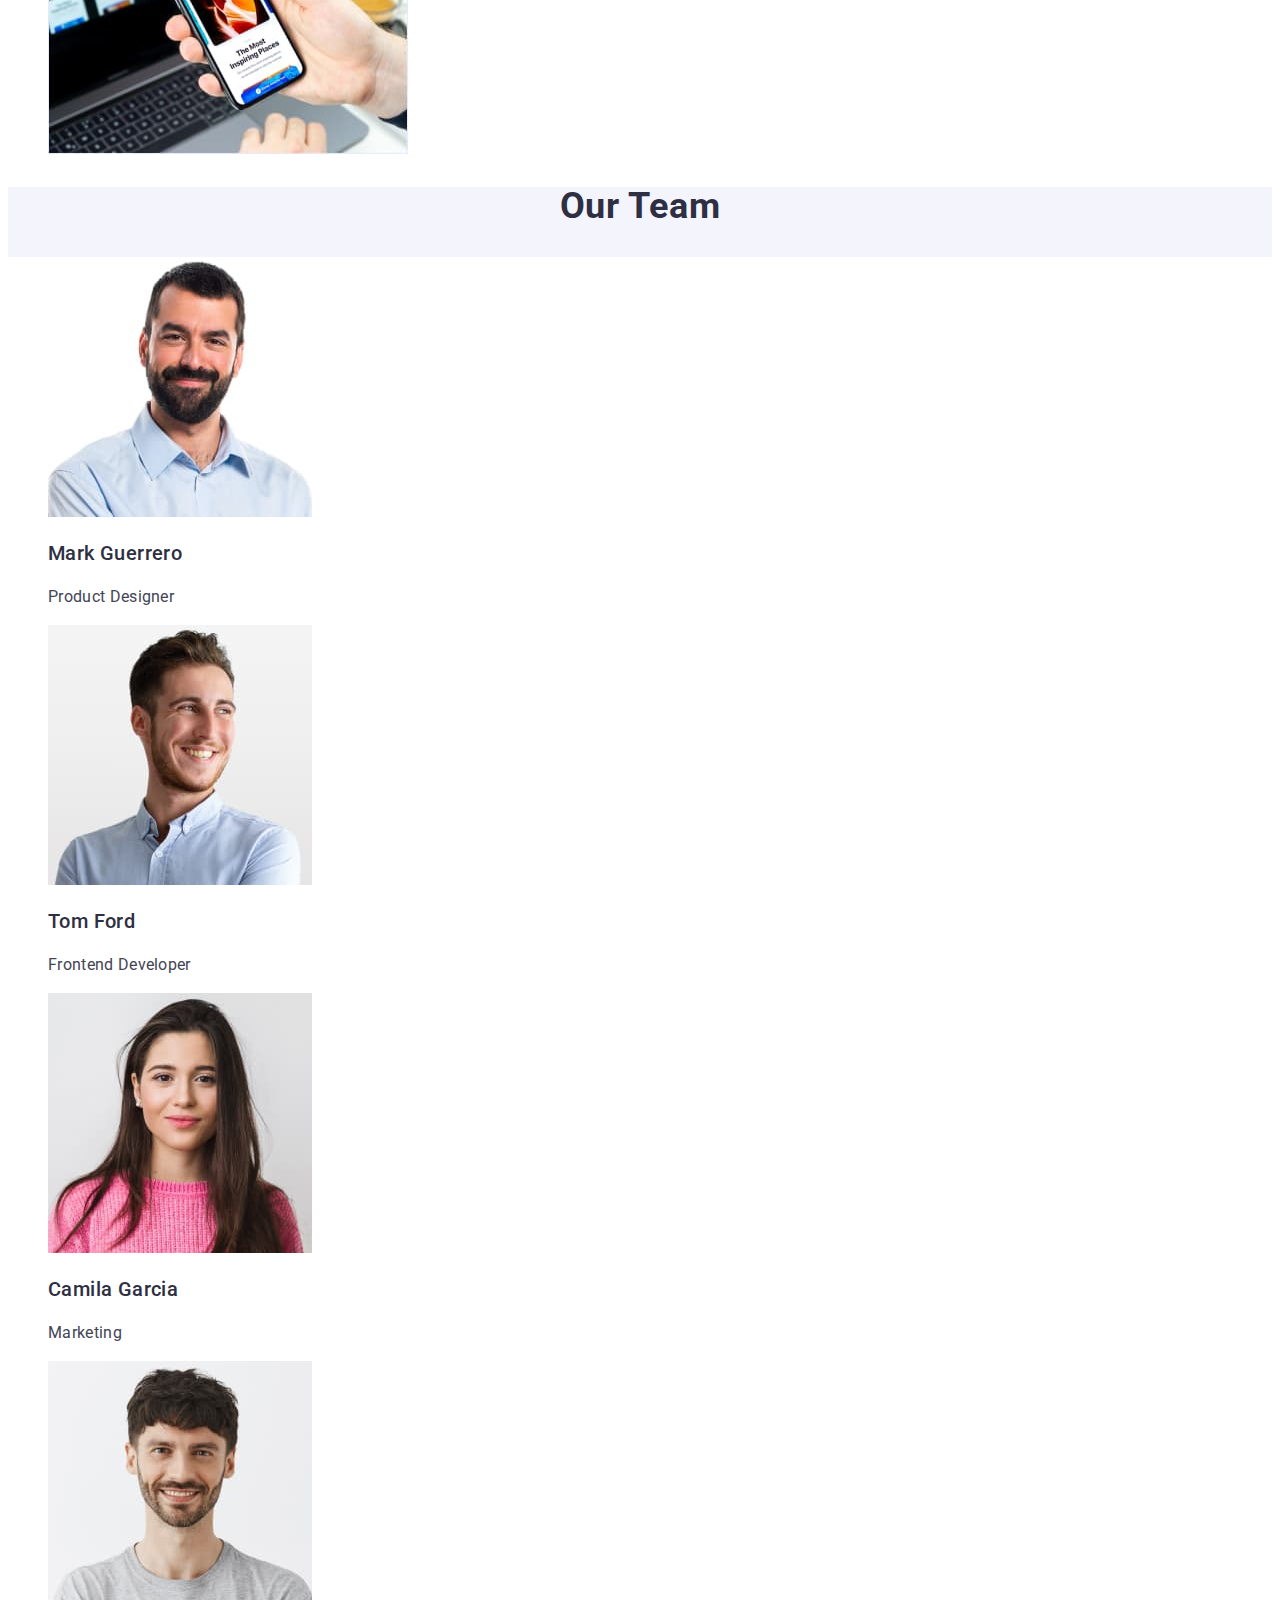
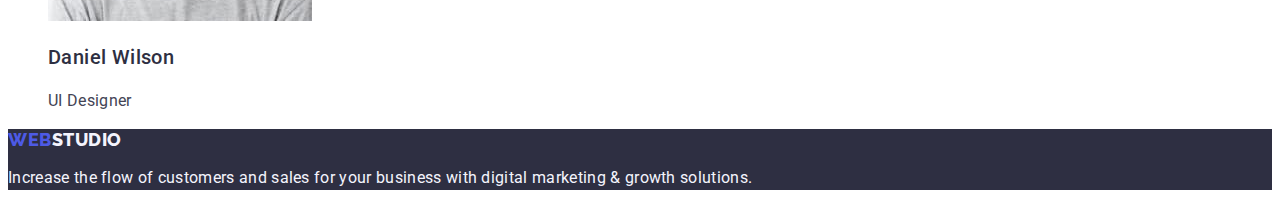
==== commit f1afef2c: "update index.html" ====
--- a/index.html
+++ b/index.html
@@ -87,13 +87,13 @@
             <h2 class="works__title">What are we doing</h2>
             <ul class="works__list list">
                 <li class="works__item">
-                    <img class="works__image" src="./images/work-01.jpg" alt="computer-monitor" width="360" />
+                    <img class="works__image" src="./images/work1.jpg" alt="computer-monitor" width="360" />
                 </li>
                 <li class="works__item">
-                    <img class="works__image" src="./images/work-02.jpg" alt="phone-application" width="360" />
+                    <img class="works__image" src="./images/work2.jpg" alt="phone-application" width="360" />
                 </li>
                 <li class="works__item">
-                    <img class="works__image" src="./images/work-03.jpg" alt="laptop-and-phone" width="360" />
+                    <img class="works__image" src="./images/work3.jpg" alt="laptop-and-phone" width="360" />
                 </li>
             </ul>
         </section>
@@ -102,22 +102,22 @@
             <h2 class="team__title">Our Team</h2>
             <ul class="team__list list">
                 <li class="team__item">
-                    <img class="team__image" src="./images/team-01.jpg" alt="photo Mark Guerrero" width="264" />
+                    <img class="team__image" src="./images/team-1.jpg" alt="photo Mark Guerrero" width="264" />
                     <h3 class="team__specialist">Mark Guerrero</h3>
                     <p class="team__job-title">Product Designer</p>
                 </li>
                 <li class="team__item">
-                    <img class="team__image" src="./images/team-02.jpg" alt="photo Tom Ford" width="264" />
+                    <img class="team__image" src="./images/team-2.jpg" alt="photo Tom Ford" width="264" />
                     <h3 class="team__specialist">Tom Ford</h3>
                     <p class="team__job-title">Frontend Developer</p>
                 </li>
                 <li class="team__item">
-                    <img class="team__image" src="./images/team-03.jpg" alt="photo Camila Garcia" width="264" />
+                    <img class="team__image" src="./images/team-3.jpg" alt="photo Camila Garcia" width="264" />
                     <h3 class="team__specialist">Camila Garcia</h3>
                     <p class="team__job-title">Marketing</p>
                 </li>
                 <li class="team__item">
-                    <img class="team__image" src="./images/team-04.jpg" alt="photo Daniel Wilson" width="264" />
+                    <img class="team__image" src="./images/team-4.jpg" alt="photo Daniel Wilson" width="264" />
                     <h3 class="team__specialist">Daniel Wilson</h3>
                     <p class="team__job-title">UI Designer</p>
                 </li>
--- a/css/styles.css
+++ b/css/styles.css
@@ -233,4 +233,34 @@
     font-size: 16px;
     line-height: 1.5;
     letter-spacing: 0.02em;
+}
+.section-class {
+    background-color: #2e2f42;
+}
+
+.section-class h2 {
+    font-size: 56px;
+    line-height: 1.07;
+    text-align: center;
+    letter-spacing: 0.02em;
+    color: #ffffff;
+}
+
+.section-class .button-class {
+    background-color: #4D5AE5;
+    font-family: "Roboto", sans-serif;
+    font-weight: 500;
+    font-size: 16px;
+    line-height: 1.5;
+    letter-spacing: 0.04em;
+    color: #ffffff;
+    cursor: pointer;
+}
+
+.section-class .button-class:hover {
+    background-color: #404BBF;
+}
+
+.section-class .button-class:focus {
+    background-color: #404BBF;
 }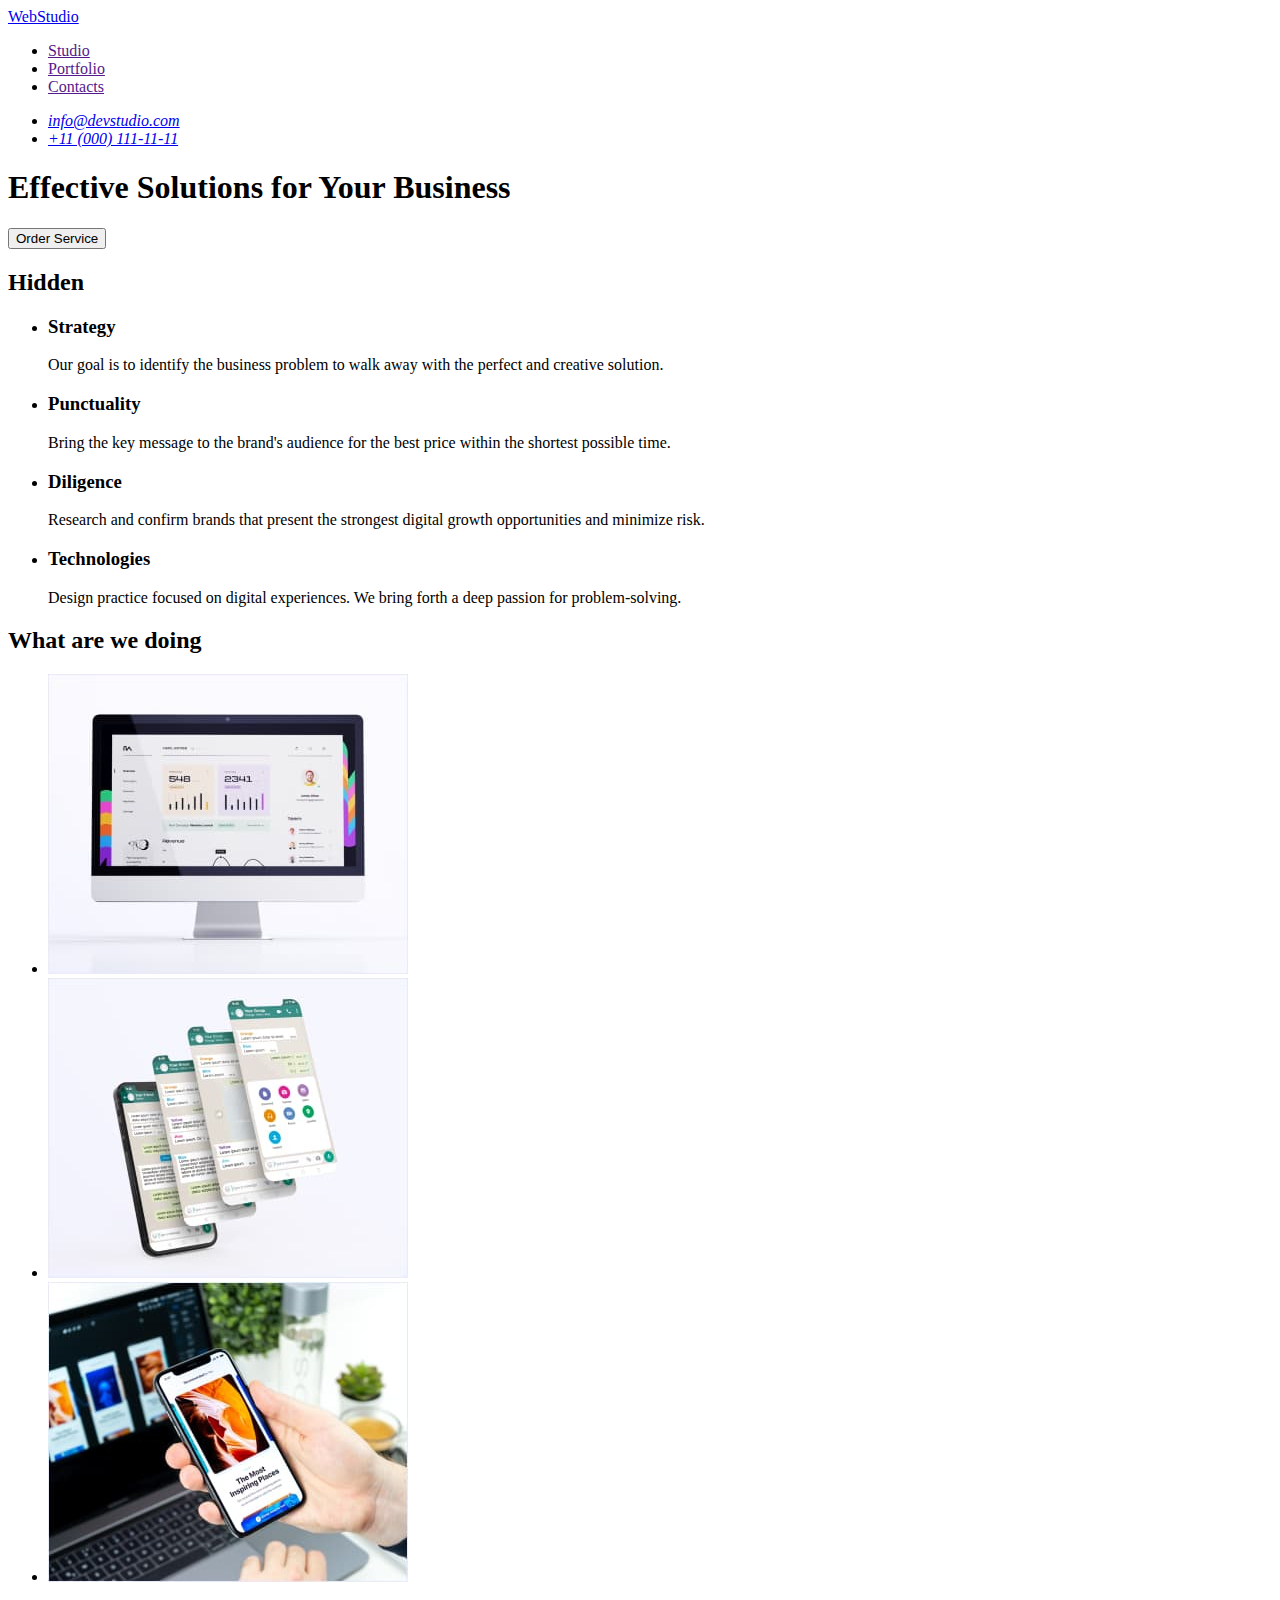
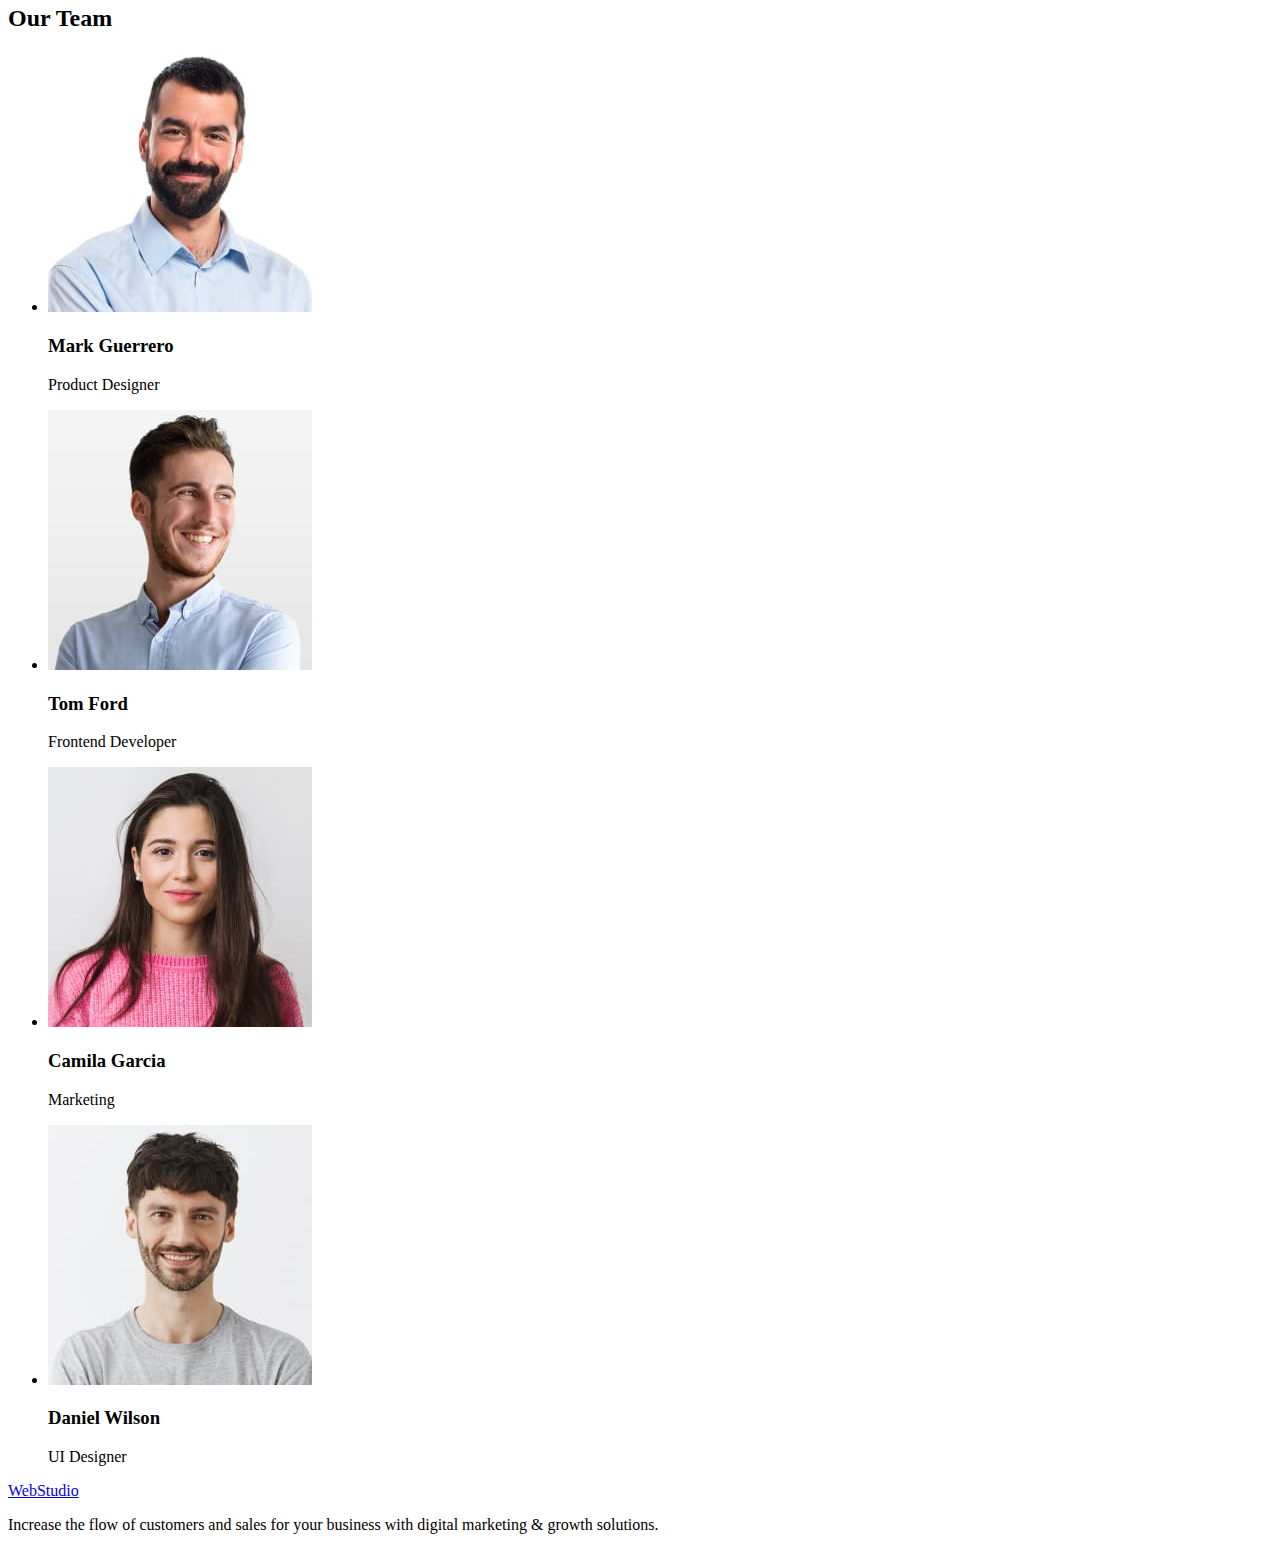
==== commit 9c579cba: "update index.html" ====
--- a/index.html
+++ b/index.html
@@ -2,80 +2,63 @@
 <html lang="en">
 
 <head>
-    <meta charset="UTF-8" />
-    <meta name="viewport" content="width=device-width, initial-scale=1.0" />
-    <link rel="preconnect" href="https://fonts.googleapis.com" />
-    <link rel="preconnect" href="https://fonts.gstatic.com" crossorigin />
-    <link
-        href="https://fonts.googleapis.com/css2?family=Raleway:wght@800&family=Roboto:wght@400;500;700;900&display=swap"
-        rel="stylesheet" />
-    <link rel="stylesheet" href="./css/styles.css" />
-    <link rel="shortcut icon" href="./images/favicon.ico" />
-    <title>Web Studio</title>
+    <meta charset="UTF-8">
+    <meta name="viewport" content="width=device-width, initial-scale=1.0">
+    <title>ДЗ-01</title>
 </head>
 
 <body>
-    <header class="header">
-        <nav class="header-nav">
-            <a class="header-nav__logo-blue link" href="./index.html">Web<span
-                    class="header-nav__logo-black">Studio</span></a>
-            <ul class="header-nav__list list">
-                <li class="header-nav__item">
-                    <a class="header-nav__link link" href="./index.html">Studio</a>
-                </li>
-                <li class="header-nav__item">
-                    <a class="header-nav__link link" href="./portfolio.html">Portfolio</a>
-                </li>
-                <li class="header-nav__item">
-                    <a class="header-nav__link link" href="">Contacts</a>
-                </li>
+    <header>
+        <nav>
+            <a href="/">WebStudio</a>
+            <ul>
+                <li><a href="">Studio</a></li>
+                <li><a href="">Portfolio</a></li>
+                <li><a href="">Contacts</a></li>
             </ul>
         </nav>
-        <address class="header-contacts">
-            <ul class="header-contacts__list list">
-                <li class="header-contacts__item">
-                    <a class="header-contacts__link link" href="mailto:info@devstudio.com">info@devstudio.com</a>
-                </li>
-                <li class="header-contacts__item">
-                    <a class="header-contacts__link link" href="tel:+110001111111">+11 (000) 111-11-11</a>
-                </li>
+        <address>
+            <ul>
+                <li><a href="mailto:info@devstudio.com">info@devstudio.com</a></li>
+                <li><a href="tel:+110001111111">+11 (000) 111-11-11</a></li>
             </ul>
         </address>
     </header>
 
     <main>
-        <section class="hero">
-            <h1 class="hero__title">Effective Solutions for Your Business</h1>
-            <button class="hero__button" type="button">Order Service</button>
+        <section>
+            <h1>Effective Solutions for Your Business</h1>
+            <button type="button">Order Service</button>
         </section>
 
-        <section class="company">
-            <h2 class="hidden">Hidden</h2>
-            <ul class="company__list list">
-                <li class="company__item">
-                    <h3 class="company__title">Strategy</h3>
-                    <p class="company__text">
+        <section>
+            <!-- hidden title h2 -->
+            <h2>Hidden</h2>
+            <ul>
+                <li>
+                    <h3>Strategy</h3>
+                    <p>
                         Our goal is to identify the business problem to walk away with the
                         perfect and creative solution.
                     </p>
                 </li>
-                <li class="company__item">
-                    <h3 class="company__title">Punctuality</h3>
-                    <p class="company__text">
+                <li>
+                    <h3>Punctuality</h3>
+                    <p>
                         Bring the key message to the brand's audience for the best price
                         within the shortest possible time.
                     </p>
                 </li>
-                <li class="company__item">
-                    <h3 class="company__title">Diligence</h3>
-                    <p class="company__text">
+                <li>
+                    <h3>Diligence</h3>
+                    <p>
                         Research and confirm brands that present the strongest digital
                         growth opportunities and minimize risk.
                     </p>
                 </li>
-                <li class="company__item">
-                    <h3 class="company__title">Technologies</h3>
-                    <p class="company__text">
+                <li>
+                    <h3>Technologies</h3>
+                    <p>
                         Design practice focused on digital experiences. We bring forth a
                         deep passion for problem-solving.
                     </p>
@@ -83,54 +66,51 @@
             </ul>
         </section>
 
-        <section class="works">
-            <h2 class="works__title">What are we doing</h2>
-            <ul class="works__list list">
-                <li class="works__item">
-                    <img class="works__image" src="./images/work1.jpg" alt="computer-monitor" width="360" />
+        <section>
+            <h2>What are we doing</h2>
+            <ul>
+                <li>
+                    <img src="./images/work1.jpg" alt="computer-monitor" width="360">
                 </li>
-                <li class="works__item">
-                    <img class="works__image" src="./images/work2.jpg" alt="phone-application" width="360" />
+                <li>
+                    <img src="./images/work2.jpg" alt="phone-application" width="360">
                 </li>
-                <li class="works__item">
-                    <img class="works__image" src="./images/work3.jpg" alt="laptop-and-phone" width="360" />
+                <li>
+                    <img src="./images/work3.jpg" alt="laptop-and-phone" width="360">
                 </li>
             </ul>
         </section>
 
-        <section class="team">
-            <h2 class="team__title">Our Team</h2>
-            <ul class="team__list list">
-                <li class="team__item">
-                    <img class="team__image" src="./images/team-1.jpg" alt="photo Mark Guerrero" width="264" />
-                    <h3 class="team__specialist">Mark Guerrero</h3>
-                    <p class="team__job-title">Product Designer</p>
+        <section>
+            <h2>Our Team</h2>
+            <ul>
+                <li>
+                    <img src="./images/team-1.jpg" alt="photo Mark Guerrero" width="264">
+                    <h3>Mark Guerrero</h3>
+                    <p>Product Designer</p>
                 </li>
-                <li class="team__item">
-                    <img class="team__image" src="./images/team-2.jpg" alt="photo Tom Ford" width="264" />
-                    <h3 class="team__specialist">Tom Ford</h3>
-                    <p class="team__job-title">Frontend Developer</p>
+                <li>
+                    <img src="./images/team-2.jpg" alt="photo Tom Ford" width="264">
+                    <h3>Tom Ford</h3>
+                    <p>Frontend Developer</p>
                 </li>
-                <li class="team__item">
-                    <img class="team__image" src="./images/team-3.jpg" alt="photo Camila Garcia" width="264" />
-                    <h3 class="team__specialist">Camila Garcia</h3>
-                    <p class="team__job-title">Marketing</p>
+                <li>
+                    <img src="./images/team-3.jpg" alt="photo Camila Garcia" width="264">
+                    <h3>Camila Garcia</h3>
+                    <p>Marketing</p>
                 </li>
-                <li class="team__item">
-                    <img class="team__image" src="./images/team-4.jpg" alt="photo Daniel Wilson" width="264" />
-                    <h3 class="team__specialist">Daniel Wilson</h3>
-                    <p class="team__job-title">UI Designer</p>
+                <li>
+                    <img src="./images/team-4.jpg" alt="photo Daniel Wilson" width="264">
+                    <h3>Daniel Wilson</h3>
+                    <p>UI Designer</p>
                 </li>
             </ul>
         </section>
     </main>
 
-    <footer class="footer">
-        <a class="footer__logo-blue link" href="./index.html">Web<span class="footer__logo-white">Studio</span></a>
-        <p class="footer__text">
-            Increase the flow of customers and sales for your business with digital
-            marketing & growth solutions.
-        </p>
+    <footer>
+        <a href="/">WebStudio</a>
+        <p>Increase the flow of customers and sales for your business with digital marketing & growth solutions.</p>
     </footer>
 </body>
 
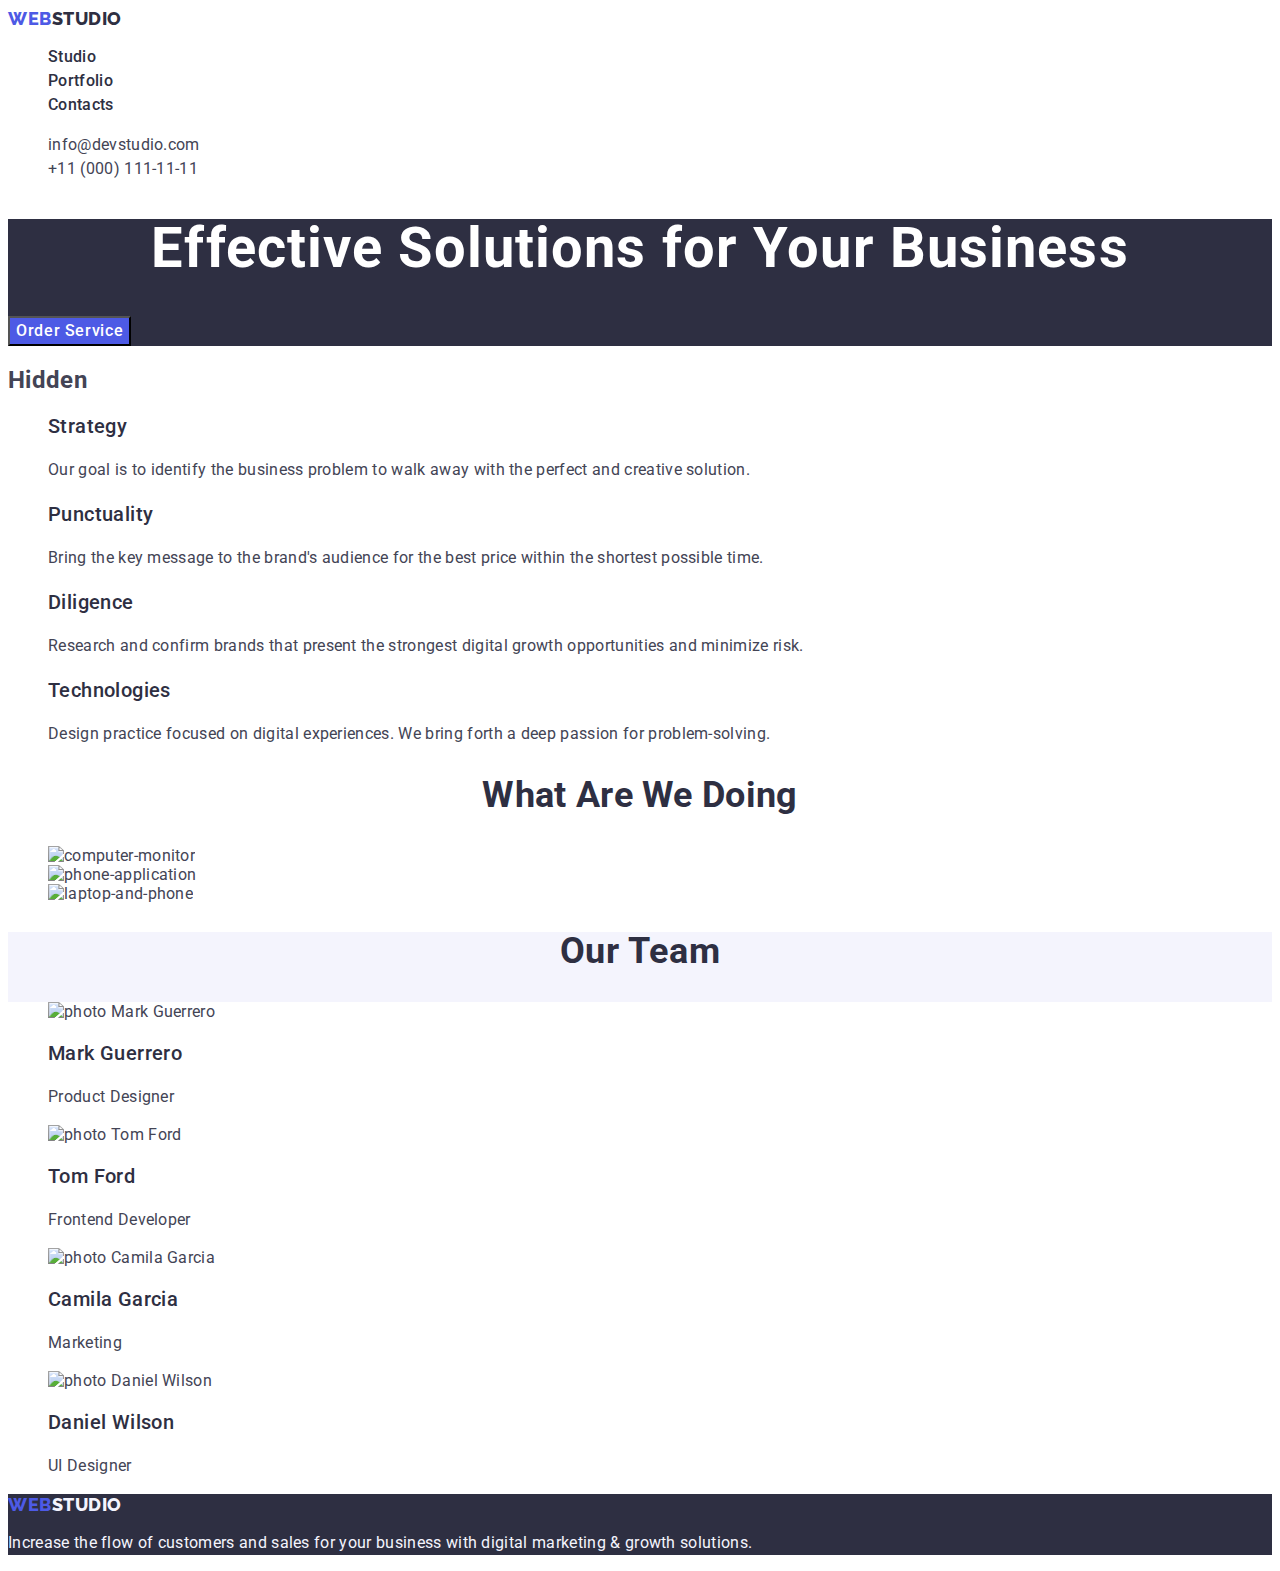
==== commit b986d788: "index.html" ====
--- a/index.html
+++ b/index.html
@@ -2,63 +2,80 @@
 <html lang="en">
 
 <head>
-    <meta charset="UTF-8">
-    <meta name="viewport" content="width=device-width, initial-scale=1.0">
-    <title>ДЗ-01</title>
+    <meta charset="UTF-8" />
+    <meta name="viewport" content="width=device-width, initial-scale=1.0" />
+    <link rel="preconnect" href="https://fonts.googleapis.com" />
+    <link rel="preconnect" href="https://fonts.gstatic.com" crossorigin />
+    <link
+        href="https://fonts.googleapis.com/css2?family=Raleway:wght@800&family=Roboto:wght@400;500;700;900&display=swap"
+        rel="stylesheet" />
+    <link rel="stylesheet" href="./css/styles.css" />
+    <link rel="shortcut icon" href="./images/favicon.ico" />
+    <title>Web Studio</title>
 </head>
 
 <body>
-    <header>
-        <nav>
-            <a href="/">WebStudio</a>
-            <ul>
-                <li><a href="">Studio</a></li>
-                <li><a href="">Portfolio</a></li>
-                <li><a href="">Contacts</a></li>
+    <header class="header">
+        <nav class="header-nav">
+            <a class="header-nav__logo-blue link" href="./index.html">Web<span
+                    class="header-nav__logo-black">Studio</span></a>
+            <ul class="header-nav__list list">
+                <li class="header-nav__item">
+                    <a class="header-nav__link link" href="./index.html">Studio</a>
+                </li>
+                <li class="header-nav__item">
+                    <a class="header-nav__link link" href="./portfolio.html">Portfolio</a>
+                </li>
+                <li class="header-nav__item">
+                    <a class="header-nav__link link" href="">Contacts</a>
+                </li>
             </ul>
         </nav>
-        <address>
-            <ul>
-                <li><a href="mailto:info@devstudio.com">info@devstudio.com</a></li>
-                <li><a href="tel:+110001111111">+11 (000) 111-11-11</a></li>
+        <address class="header-contacts">
+            <ul class="header-contacts__list list">
+                <li class="header-contacts__item">
+                    <a class="header-contacts__link link" href="mailto:info@devstudio.com">info@devstudio.com</a>
+                </li>
+                <li class="header-contacts__item">
+                    <a class="header-contacts__link link" href="tel:+110001111111">+11 (000) 111-11-11</a>
+                </li>
             </ul>
         </address>
     </header>
 
     <main>
-        <section>
-            <h1>Effective Solutions for Your Business</h1>
-            <button type="button">Order Service</button>
+        <section class="hero">
+            <h1 class="hero__title">Effective Solutions for Your Business</h1>
+            <button class="hero__button" type="button">Order Service</button>
         </section>
 
-        <section>
-            <!-- hidden title h2 -->
-            <h2>Hidden</h2>
-            <ul>
-                <li>
-                    <h3>Strategy</h3>
-                    <p>
+        <section class="company">
+            <h2 class="hidden">Hidden</h2>
+            <ul class="company__list list">
+                <li class="company__item">
+                    <h3 class="company__title">Strategy</h3>
+                    <p class="company__text">
                         Our goal is to identify the business problem to walk away with the
                         perfect and creative solution.
                     </p>
                 </li>
-                <li>
-                    <h3>Punctuality</h3>
-                    <p>
+                <li class="company__item">
+                    <h3 class="company__title">Punctuality</h3>
+                    <p class="company__text">
                         Bring the key message to the brand's audience for the best price
                         within the shortest possible time.
                     </p>
                 </li>
-                <li>
-                    <h3>Diligence</h3>
-                    <p>
+                <li class="company__item">
+                    <h3 class="company__title">Diligence</h3>
+                    <p class="company__text">
                         Research and confirm brands that present the strongest digital
                         growth opportunities and minimize risk.
                     </p>
                 </li>
-                <li>
-                    <h3>Technologies</h3>
-                    <p>
+                <li class="company__item">
+                    <h3 class="company__title">Technologies</h3>
+                    <p class="company__text">
                         Design practice focused on digital experiences. We bring forth a
                         deep passion for problem-solving.
                     </p>
@@ -66,51 +83,54 @@
             </ul>
         </section>
 
-        <section>
-            <h2>What are we doing</h2>
-            <ul>
-                <li>
-                    <img src="./images/work1.jpg" alt="computer-monitor" width="360">
+        <section class="works">
+            <h2 class="works__title">What are we doing</h2>
+            <ul class="works__list list">
+                <li class="works__item">
+                    <img class="works__image" src="./images/work-01.jpg" alt="computer-monitor" width="360" />
                 </li>
-                <li>
-                    <img src="./images/work2.jpg" alt="phone-application" width="360">
+                <li class="works__item">
+                    <img class="works__image" src="./images/work-02.jpg" alt="phone-application" width="360" />
                 </li>
-                <li>
-                    <img src="./images/work3.jpg" alt="laptop-and-phone" width="360">
+                <li class="works__item">
+                    <img class="works__image" src="./images/work-03.jpg" alt="laptop-and-phone" width="360" />
                 </li>
             </ul>
         </section>
 
-        <section>
-            <h2>Our Team</h2>
-            <ul>
-                <li>
-                    <img src="./images/team-1.jpg" alt="photo Mark Guerrero" width="264">
-                    <h3>Mark Guerrero</h3>
-                    <p>Product Designer</p>
+        <section class="team">
+            <h2 class="team__title">Our Team</h2>
+            <ul class="team__list list">
+                <li class="team__item">
+                    <img class="team__image" src="./images/team-01.jpg" alt="photo Mark Guerrero" width="264" />
+                    <h3 class="team__specialist">Mark Guerrero</h3>
+                    <p class="team__job-title">Product Designer</p>
                 </li>
-                <li>
-                    <img src="./images/team-2.jpg" alt="photo Tom Ford" width="264">
-                    <h3>Tom Ford</h3>
-                    <p>Frontend Developer</p>
+                <li class="team__item">
+                    <img class="team__image" src="./images/team-02.jpg" alt="photo Tom Ford" width="264" />
+                    <h3 class="team__specialist">Tom Ford</h3>
+                    <p class="team__job-title">Frontend Developer</p>
                 </li>
-                <li>
-                    <img src="./images/team-3.jpg" alt="photo Camila Garcia" width="264">
-                    <h3>Camila Garcia</h3>
-                    <p>Marketing</p>
+                <li class="team__item">
+                    <img class="team__image" src="./images/team-03.jpg" alt="photo Camila Garcia" width="264" />
+                    <h3 class="team__specialist">Camila Garcia</h3>
+                    <p class="team__job-title">Marketing</p>
                 </li>
-                <li>
-                    <img src="./images/team-4.jpg" alt="photo Daniel Wilson" width="264">
-                    <h3>Daniel Wilson</h3>
-                    <p>UI Designer</p>
+                <li class="team__item">
+                    <img class="team__image" src="./images/team-04.jpg" alt="photo Daniel Wilson" width="264" />
+                    <h3 class="team__specialist">Daniel Wilson</h3>
+                    <p class="team__job-title">UI Designer</p>
                 </li>
             </ul>
         </section>
     </main>
 
-    <footer>
-        <a href="/">WebStudio</a>
-        <p>Increase the flow of customers and sales for your business with digital marketing & growth solutions.</p>
+    <footer class="footer">
+        <a class="footer__logo-blue link" href="./index.html">Web<span class="footer__logo-white">Studio</span></a>
+        <p class="footer__text">
+            Increase the flow of customers and sales for your business with digital
+            marketing & growth solutions.
+        </p>
     </footer>
 </body>
 
--- a/css/styles.css
+++ b/css/styles.css
@@ -0,0 +1,266 @@
+:root {
+    --color-iris: #4d5ae5;
+    --color-ocean: #404bbf;
+    --color-navy-blue: #2e2f42;
+    --color-green: #31d0aa;
+    --color-slate: #434455;
+    --color-light-slate: #8e8f99;
+    --color-cornflower: #e7e9fc;
+    --color-cloud: #f4f4fd;
+    --color-navy-blue-modal: #2e2f42;
+    --color-grey: #2e2f42;
+    --color-white: #ffffff;
+    --color-dairy: #fcfcfc;
+}
+
+body {
+    font-family: 'Roboto', sans-serif;
+    color: var(--color-slate);
+    background-color: #FFFFFF;
+    font-size: 16px;
+    letter-spacing: 0.02em;
+}
+
+.list {
+    list-style: none;
+}
+
+.link {
+    text-decoration: none;
+}
+
+/* Page Studio */
+
+.header-nav__logo-blue {
+    color: var(--color-iris);
+    font-family: 'Raleway', sans-serif;
+    font-weight: 800;
+    font-size: 18px;
+    line-height: 1.17;
+    letter-spacing: 0.03em;
+    text-transform: uppercase;
+}
+
+.header-nav__logo-black {
+    color: var(--color-navy-blue);
+    font-family: 'Raleway', sans-serif;
+    font-weight: 800;
+    font-size: 18px;
+    line-height: 1.17;
+    letter-spacing: 0.03em;
+    text-transform: uppercase;
+}
+
+.header-nav__link {
+    color: var(--color-navy-blue);
+    font-weight: 500;
+    font-size: 16px;
+    line-height: 1.5;
+}
+
+.header-nav__link:hover,
+.header-nav__link:focus {
+    color: var(--color-ocean);
+}
+
+.header-contacts {
+    font-style: normal;
+}
+
+.header-contacts__link {
+    color: var(--color-slate);
+    font-weight: 400;
+    font-size: 16px;
+    line-height: 1.5;
+}
+
+.header-contacts__link:hover,
+.header-contacts__link:focus {
+    color: var(--color-ocean);
+}
+
+.hero {
+    background-color: var(--color-navy-blue);
+}
+
+.hero__title {
+    color: var(--color-white);
+    font-weight: 700;
+    font-size: 56px;
+    line-height: 1.07;
+    letter-spacing: 0.02em;
+    text-align: center;
+}
+
+.hero__button {
+    color: var(--color-white);
+    background-color: var(--color-iris);
+    font-family: 'Roboto', sans-serif;
+    font-weight: 500;
+    font-size: 16px;
+    line-height: 1.5;
+    letter-spacing: 0.04em;
+    cursor: pointer;
+}
+
+.hero__button:hover,
+.hero__button:focus {
+    background-color: var(--color-ocean);
+}
+
+.company__title {
+    color: var(--color-navy-blue);
+    font-weight: 500;
+    font-size: 20px;
+    line-height: 1.2;
+    letter-spacing: 0.02em;
+}
+
+.company__text {
+    color: var(--color-slate);
+    font-weight: 400;
+    font-size: 16px;
+    line-height: 1.5;
+}
+
+.works__title {
+    color: var(--color-navy-blue);
+    font-weight: 700;
+    font-size: 36px;
+    line-height: 1.11;
+    text-align: center;
+    text-transform: capitalize;
+}
+
+.team {
+    background-color: var(--color-cloud);
+}
+
+.team__title {
+    color: var(--color-navy-blue);
+    font-weight: 700;
+    font-size: 36px;
+    line-height: 1.11;
+    text-align: center;
+    letter-spacing: 0.02em;
+    text-transform: capitalize;
+}
+
+.team__list {
+    background-color: var(--color-white);
+}
+
+.team__item {
+    background-color: var(--color-white);
+}
+
+.team__specialist {
+    color: var(--color-navy-blue);
+    font-weight: 500;
+    font-size: 20px;
+    line-height: 1.2;
+    letter-spacing: 0.02em;
+}
+
+.team__job-title {
+    color: var(--color-slate);
+    font-weight: 400;
+    font-size: 16px;
+    line-height: 1.5;
+}
+
+.footer {
+    background-color: var(--color-navy-blue);
+}
+
+.footer__logo-blue {
+    color: var(--color-iris);
+    font-family: 'Raleway', sans-serif;
+    font-weight: 800;
+    font-size: 18px;
+    line-height: 1.17;
+    letter-spacing: 0.03em;
+    text-transform: uppercase;
+}
+
+.footer__logo-white {
+    color: var(--color-cloud);
+    font-family: 'Raleway', sans-serif;
+    font-weight: 800;
+    font-size: 18px;
+    line-height: 1.17;
+    letter-spacing: 0.03em;
+    text-transform: uppercase;
+}
+
+.footer__text {
+    color: var(--color-cloud);
+    font-weight: 400;
+    font-size: 16px;
+    line-height: 1.5;
+}
+
+/* Page Portfolio */
+
+.gallery-filter__button {
+    color: var(--color-iris);
+    background-color: var(--color-cloud);
+    font-family: 'Roboto', sans-serif;
+    font-weight: 500;
+    font-size: 16px;
+    line-height: 1.5;
+    letter-spacing: 0.04em;
+    cursor: pointer;
+}
+
+.gallery-filter__button:hover,
+.gallery-filter__button:focus {
+    color: var(--color-white);
+    background-color: var(--color-ocean);
+}
+
+.gallery__title {
+    color: var(--color-navy-blue);
+    font-weight: 500;
+    font-size: 20px;
+    line-height: 1.2;
+    letter-spacing: 0.02em;
+}
+
+.gallery__text {
+    color: var(--color-slate);
+    font-weight: 400;
+    font-size: 16px;
+    line-height: 1.5;
+    letter-spacing: 0.02em;
+}
+.section-class {
+    background-color: #2e2f42;
+}
+
+.section-class h2 {
+    font-size: 56px;
+    line-height: 1.07;
+    text-align: center;
+    letter-spacing: 0.02em;
+    color: #ffffff;
+}
+
+.section-class .button-class {
+    background-color: #4D5AE5;
+    font-family: "Roboto", sans-serif;
+    font-weight: 500;
+    font-size: 16px;
+    line-height: 1.5;
+    letter-spacing: 0.04em;
+    color: #ffffff;
+    cursor: pointer;
+}
+
+.section-class .button-class:hover {
+    background-color: #404BBF;
+}
+
+.section-class .button-class:focus {
+    background-color: #404BBF;
+}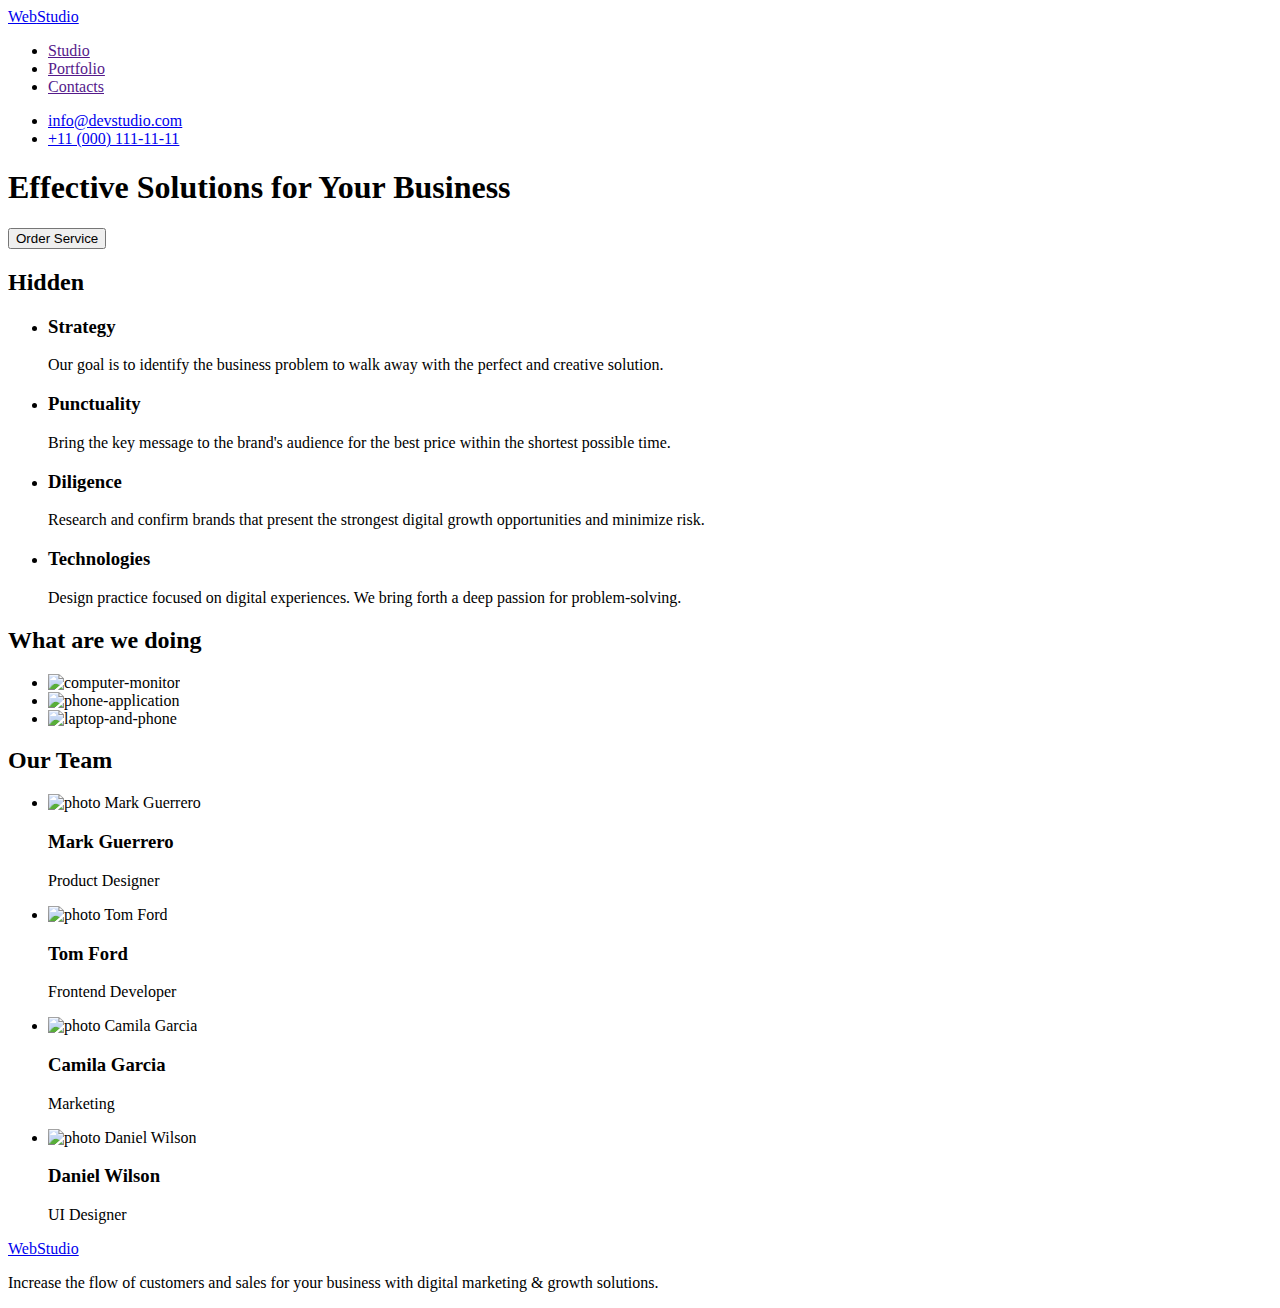
==== commit ad9b07b4: "update index html" ====
--- a/index.html
+++ b/index.html
@@ -4,78 +4,64 @@
 <head>
     <meta charset="UTF-8" />
     <meta name="viewport" content="width=device-width, initial-scale=1.0" />
-    <link rel="preconnect" href="https://fonts.googleapis.com" />
-    <link rel="preconnect" href="https://fonts.gstatic.com" crossorigin />
-    <link
-        href="https://fonts.googleapis.com/css2?family=Raleway:wght@800&family=Roboto:wght@400;500;700;900&display=swap"
-        rel="stylesheet" />
-    <link rel="stylesheet" href="./css/styles.css" />
-    <link rel="shortcut icon" href="./images/favicon.ico" />
-    <title>Web Studio</title>
+    <title>HW №01</title>
+    <link rel="shortcut icon" href="./images/favicon.png" />
 </head>
 
 <body>
-    <header class="header">
-        <nav class="header-nav">
-            <a class="header-nav__logo-blue link" href="./index.html">Web<span
-                    class="header-nav__logo-black">Studio</span></a>
-            <ul class="header-nav__list list">
-                <li class="header-nav__item">
-                    <a class="header-nav__link link" href="./index.html">Studio</a>
-                </li>
-                <li class="header-nav__item">
-                    <a class="header-nav__link link" href="./portfolio.html">Portfolio</a>
-                </li>
-                <li class="header-nav__item">
-                    <a class="header-nav__link link" href="">Contacts</a>
-                </li>
+    <header>
+        <nav>
+            <a href="/">Web<span>Studio</span></a>
+            <ul>
+                <li><a href="">Studio</a></li>
+                <li><a href="">Portfolio</a></li>
+                <li><a href="">Contacts</a></li>
             </ul>
         </nav>
-        <address class="header-contacts">
-            <ul class="header-contacts__list list">
-                <li class="header-contacts__item">
-                    <a class="header-contacts__link link" href="mailto:info@devstudio.com">info@devstudio.com</a>
-                </li>
-                <li class="header-contacts__item">
-                    <a class="header-contacts__link link" href="tel:+110001111111">+11 (000) 111-11-11</a>
-                </li>
-            </ul>
-        </address>
+        <ul>
+            <li>
+                <a href="mailto:info@devstudio.com">info@devstudio.com</a>
+            </li>
+            <li>
+                <a href="tel:+110001111111">+11 (000) 111-11-11</a>
+            </li>
+        </ul>
     </header>
 
     <main>
-        <section class="hero">
-            <h1 class="hero__title">Effective Solutions for Your Business</h1>
-            <button class="hero__button" type="button">Order Service</button>
+        <section>
+            <h1>Effective Solutions for Your Business</h1>
+            <button type="button">Order Service</button>
         </section>
 
-        <section class="company">
-            <h2 class="hidden">Hidden</h2>
-            <ul class="company__list list">
-                <li class="company__item">
-                    <h3 class="company__title">Strategy</h3>
-                    <p class="company__text">
+        <section>
+            <!-- hidden title h2 -->
+            <h2>Hidden</h2>
+            <ul>
+                <li>
+                    <h3>Strategy</h3>
+                    <p>
                         Our goal is to identify the business problem to walk away with the
                         perfect and creative solution.
                     </p>
                 </li>
-                <li class="company__item">
-                    <h3 class="company__title">Punctuality</h3>
-                    <p class="company__text">
+                <li>
+                    <h3>Punctuality</h3>
+                    <p>
                         Bring the key message to the brand's audience for the best price
                         within the shortest possible time.
                     </p>
                 </li>
-                <li class="company__item">
-                    <h3 class="company__title">Diligence</h3>
-                    <p class="company__text">
+                <li>
+                    <h3>Diligence</h3>
+                    <p>
                         Research and confirm brands that present the strongest digital
                         growth opportunities and minimize risk.
                     </p>
                 </li>
-                <li class="company__item">
-                    <h3 class="company__title">Technologies</h3>
-                    <p class="company__text">
+                <li>
+                    <h3>Technologies</h3>
+                    <p>
                         Design practice focused on digital experiences. We bring forth a
                         deep passion for problem-solving.
                     </p>
@@ -83,51 +69,51 @@
             </ul>
         </section>
 
-        <section class="works">
-            <h2 class="works__title">What are we doing</h2>
-            <ul class="works__list list">
-                <li class="works__item">
-                    <img class="works__image" src="./images/work-01.jpg" alt="computer-monitor" width="360" />
+        <section>
+            <h2>What are we doing</h2>
+            <ul>
+                <li>
+                    <img src="./images/work-01.jpg" alt="computer-monitor" width="360" />
                 </li>
-                <li class="works__item">
-                    <img class="works__image" src="./images/work-02.jpg" alt="phone-application" width="360" />
+                <li>
+                    <img src="./images/work-02.jpg" alt="phone-application" width="360" />
                 </li>
-                <li class="works__item">
-                    <img class="works__image" src="./images/work-03.jpg" alt="laptop-and-phone" width="360" />
+                <li>
+                    <img src="./images/work-03.jpg" alt="laptop-and-phone" width="360" />
                 </li>
             </ul>
         </section>
 
-        <section class="team">
-            <h2 class="team__title">Our Team</h2>
-            <ul class="team__list list">
-                <li class="team__item">
-                    <img class="team__image" src="./images/team-01.jpg" alt="photo Mark Guerrero" width="264" />
-                    <h3 class="team__specialist">Mark Guerrero</h3>
-                    <p class="team__job-title">Product Designer</p>
+        <section>
+            <h2>Our Team</h2>
+            <ul>
+                <li>
+                    <img src="./images/team-01.jpg" alt="photo Mark Guerrero" width="264" />
+                    <h3>Mark Guerrero</h3>
+                    <p>Product Designer</p>
                 </li>
-                <li class="team__item">
-                    <img class="team__image" src="./images/team-02.jpg" alt="photo Tom Ford" width="264" />
-                    <h3 class="team__specialist">Tom Ford</h3>
-                    <p class="team__job-title">Frontend Developer</p>
+                <li>
+                    <img src="./images/team-02.jpg" alt="photo Tom Ford" width="264" />
+                    <h3>Tom Ford</h3>
+                    <p>Frontend Developer</p>
                 </li>
-                <li class="team__item">
-                    <img class="team__image" src="./images/team-03.jpg" alt="photo Camila Garcia" width="264" />
-                    <h3 class="team__specialist">Camila Garcia</h3>
-                    <p class="team__job-title">Marketing</p>
+                <li>
+                    <img src="./images/team-03.jpg" alt="photo Camila Garcia" width="264" />
+                    <h3>Camila Garcia</h3>
+                    <p>Marketing</p>
                 </li>
-                <li class="team__item">
-                    <img class="team__image" src="./images/team-04.jpg" alt="photo Daniel Wilson" width="264" />
-                    <h3 class="team__specialist">Daniel Wilson</h3>
-                    <p class="team__job-title">UI Designer</p>
+                <li>
+                    <img src="./images/team-04.jpg" alt="photo Daniel Wilson" width="264" />
+                    <h3>Daniel Wilson</h3>
+                    <p>UI Designer</p>
                 </li>
             </ul>
         </section>
     </main>
 
-    <footer class="footer">
-        <a class="footer__logo-blue link" href="./index.html">Web<span class="footer__logo-white">Studio</span></a>
-        <p class="footer__text">
+    <footer>
+        <a href="/">Web<span>Studio</span></a>
+        <p>
             Increase the flow of customers and sales for your business with digital
             marketing & growth solutions.
         </p>
